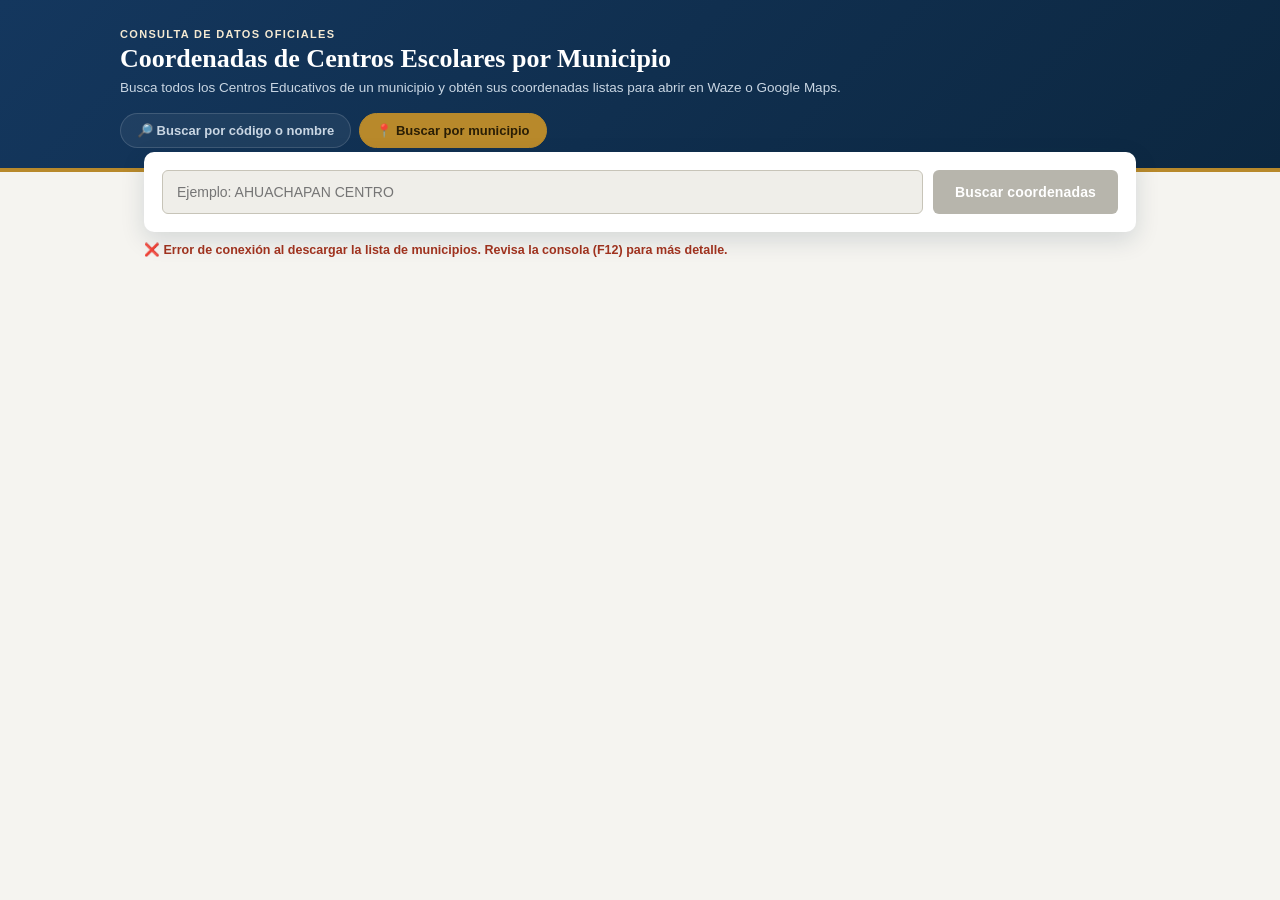
==== coordenadas.html @ fff751a1 "Update: pagina principal y buscar segun municipio" ====
<!DOCTYPE html>
<html lang="es">
<head>
<meta charset="UTF-8">
<meta name="viewport" content="width=device-width, initial-scale=1.0">
<title>Coordenadas por Municipio — MINED</title>
<style>
  :root{
    --azul-inst: #14375E;
    --azul-inst-dark: #0C2740;
    --oro: #B8892B;
    --oro-suave: #F4E9D2;
    --fondo: #F5F4F0;
    --panel: #FFFFFF;
    --linea: #E2DFD6;
    --texto: #23282D;
    --texto-suave: #63625C;
    --verde: #1E7145;
    --rojo: #A3331E;
  }

  *{ box-sizing: border-box; }

  body{
    font-family: -apple-system, "Segoe UI", Roboto, Arial, sans-serif;
    background: var(--fondo);
    color: var(--texto);
    margin: 0;
    padding: 0 0 60px 0;
  }

  header.top{
    background: linear-gradient(135deg, var(--azul-inst) 0%, var(--azul-inst-dark) 100%);
    color: #fff;
    padding: 28px 24px 20px;
    border-bottom: 4px solid var(--oro);
  }

  header.top .marca{
    max-width: 1040px;
    margin: 0 auto;
    display: flex;
    align-items: baseline;
    gap: 10px;
  }

  header.top .marca .eyebrow{
    font-size: 11px;
    letter-spacing: 0.12em;
    text-transform: uppercase;
    color: var(--oro-suave);
    font-weight: 600;
  }

  header.top h1{
    font-family: Georgia, 'Times New Roman', serif;
    font-size: 26px;
    margin: 4px 0 0 0;
    font-weight: 700;
    max-width: 1040px;
    margin-left: auto;
    margin-right: auto;
  }

  header.top p.sub{
    max-width: 1040px;
    margin: 6px auto 0;
    color: #C9D6E3;
    font-size: 13.5px;
  }

  .subnav{
    max-width: 1040px;
    margin: 18px auto 0;
    display: flex;
    gap: 8px;
    flex-wrap: wrap;
  }
  .subnav a{
    text-decoration: none;
    font-size: 13px;
    font-weight: 600;
    padding: 9px 16px;
    border-radius: 999px;
    color: #C9D6E3;
    background: rgba(255,255,255,0.06);
    border: 1px solid rgba(255,255,255,0.14);
    transition: background 0.15s ease, color 0.15s ease;
  }
  .subnav a:hover{ background: rgba(255,255,255,0.14); color: #fff; }
  .subnav a.activa{
    background: var(--oro);
    color: #2A1E05;
    border-color: var(--oro);
  }

  main{
    max-width: 1040px;
    margin: -20px auto 0;
    padding: 0 24px;
  }

  .buscador{
    background: var(--panel);
    border-radius: 10px;
    box-shadow: 0 8px 24px rgba(12,39,64,0.14);
    padding: 18px;
    display: flex;
    gap: 10px;
    position: relative;
  }

  .campo-busqueda{
    position: relative;
    flex-grow: 1;
  }

  .buscador input{
    width: 100%;
    padding: 13px 14px;
    font-size: 14px;
    border: 1px solid #C7C4B8;
    border-radius: 6px;
    color: var(--texto);
    background: #FBFAF7;
  }
  .buscador input:focus{
    outline: none;
    border-color: var(--azul-inst);
    box-shadow: 0 0 0 3px rgba(20,55,94,0.12);
  }
  .buscador input:disabled{ background: #EFEEE9; color: #A3A099; }

  .sugerencias{
    display: none;
    position: absolute;
    top: calc(100% + 6px);
    left: 0;
    right: 0;
    background: var(--panel);
    border: 1px solid var(--linea);
    border-radius: 8px;
    box-shadow: 0 10px 28px rgba(12,39,64,0.18);
    max-height: 320px;
    overflow-y: auto;
    z-index: 20;
  }
  .sugerencias.show{ display: block; }

  .sugerencia-item{
    padding: 10px 14px;
    font-size: 13px;
    cursor: pointer;
    border-bottom: 1px solid var(--linea);
    line-height: 1.35;
  }
  .sugerencia-item:last-child{ border-bottom: none; }
  .sugerencia-item:hover, .sugerencia-item.activa{
    background: var(--oro-suave);
  }
  .sugerencias .sug-info{
    padding: 8px 14px;
    font-size: 11.5px;
    color: var(--texto-suave);
    font-style: italic;
    border-bottom: 1px solid var(--linea);
  }

  .btn-buscar{
    padding: 13px 22px;
    font-size: 14px;
    cursor: pointer;
    background: var(--azul-inst);
    color: #fff;
    border: none;
    border-radius: 6px;
    font-weight: 600;
    letter-spacing: 0.01em;
    transition: background 0.15s ease;
  }
  .btn-buscar:hover{ background: var(--azul-inst-dark); }
  .btn-buscar:disabled{ background: #B7B5AC; cursor: not-allowed; }

  #estadoDiccionario {
    max-width: 1040px;
    margin: 10px auto 0;
    font-size: 12.5px;
    color: var(--texto-suave);
    font-weight: 600;
  }
  .estado-ok { color: var(--verde); }
  .error { color: var(--rojo); }

  #estadoText{
    max-width: 1040px;
    margin: 14px auto 0;
    font-size: 13.5px;
    color: var(--texto-suave);
  }
  #estadoText.error{ color: var(--rojo); font-weight: 600; }

  #resumenResultados{
    max-width: 1040px;
    margin: 16px auto 0;
    font-size: 13px;
    color: var(--texto-suave);
    font-weight: 600;
  }

  .resultados-grid{
    display: grid;
    grid-template-columns: 1fr 1fr;
    gap: 14px;
    margin-top: 14px;
  }

  .tarjeta-ce{
    background: var(--panel);
    border-radius: 10px;
    box-shadow: 0 1.6px 3.6px rgba(0,0,0,0.09), 0 0.3px 0.9px rgba(0,0,0,0.08);
    padding: 18px;
    display: flex;
    flex-direction: column;
    gap: 8px;
  }

  .tarjeta-ce h3{
    font-family: Georgia, 'Times New Roman', serif;
    font-size: 15px;
    margin: 0;
    color: var(--azul-inst);
    line-height: 1.35;
  }

  .tarjeta-ce .meta{
    font-size: 12px;
    color: var(--texto-suave);
  }
  .tarjeta-ce .meta strong{ color: var(--texto); font-weight: 600; }

  .tarjeta-ce .coords{
    font-family: ui-monospace, "SF Mono", Consolas, monospace;
    font-size: 12.5px;
    background: #FBFAF7;
    border: 1px dashed #C7C4B8;
    border-radius: 6px;
    padding: 8px 10px;
    color: var(--texto);
  }
  .tarjeta-ce .coords.no-disp{
    color: #A3A099;
    font-style: italic;
    border-style: solid;
  }

  .tarjeta-ce .acciones-btn{
    display: flex;
    gap: 6px;
    flex-wrap: wrap;
    margin-top: 4px;
  }

  .btn-copiar, .btn-link{
    border: 1px solid #C7C4B8;
    padding: 6px 10px;
    border-radius: 5px;
    cursor: pointer;
    font-size: 11.5px;
    white-space: nowrap;
    font-family: inherit;
    text-decoration: none;
  }
  .btn-copiar{ background: #FAF9F6; color: var(--texto); }
  .btn-copiar:hover{ background: var(--linea); }
  .btn-link{ background: var(--oro-suave); color: #7A5A18; border-color: #DFC98A; font-weight: 600; }
  .btn-link:hover{ background: #EEDDAE; }

  .skeleton{
    height: 110px;
    border-radius: 10px;
    background: linear-gradient(90deg, #EDEBE4 25%, #F5F4F0 37%, #EDEBE4 63%);
    background-size: 400% 100%;
    animation: shimmer 1.4s ease infinite;
  }
  @keyframes shimmer{
    0%{ background-position: 100% 50%; }
    100%{ background-position: 0 50%; }
  }

  #toast{
    visibility: hidden;
    min-width: 260px;
    background: var(--azul-inst-dark);
    color: #fff;
    text-align: center;
    border-radius: 6px;
    padding: 13px 16px;
    position: fixed;
    z-index: 10;
    left: 50%;
    bottom: 30px;
    transform: translateX(-50%);
    font-size: 13.5px;
  }
  #toast.show{ visibility: visible; animation: fadein 0.3s, fadeout 0.3s 1.7s; }
  @keyframes fadein{ from{bottom:0; opacity:0;} to{bottom:30px; opacity:1;} }
  @keyframes fadeout{ from{bottom:30px; opacity:1;} to{bottom:0; opacity:0;} }

  @media (max-width: 760px){
    .resultados-grid{ grid-template-columns: 1fr; }
    .buscador{ flex-direction: column; }
  }
</style>
</head>
<body>

<header class="top">
  <div class="marca">
    <span class="eyebrow">Consulta de datos oficiales</span>
  </div>
  <h1>Coordenadas de Centros Escolares por Municipio</h1>
  <p class="sub">Busca todos los Centros Educativos de un municipio y obtén sus coordenadas listas para abrir en Waze o Google Maps.</p>

  <nav class="subnav">
    <a href="index.html">🔎 Buscar por código o nombre</a>
    <a href="coordenadas.html" class="activa">📍 Buscar por municipio</a>
  </nav>
</header>

<main>
  <div class="buscador">
    <div class="campo-busqueda">
      <input type="text" id="municipioInput" placeholder="Ejemplo: AHUACHAPAN CENTRO" disabled autocomplete="off">
      <div id="sugerencias" class="sugerencias"></div>
    </div>
    <button id="btnBuscar" class="btn-buscar" onclick="buscarPorMunicipio()" disabled>Buscar coordenadas</button>
  </div>

  <div id="estadoDiccionario">⏳ Descargando lista de municipios desde el MINED...</div>
  <p id="estadoText"></p>
  <p id="resumenResultados"></p>

  <div id="resultadosGrid" class="resultados-grid"></div>
</main>

<div id="toast"></div>

<script>
  let diccionarioMunicipios = [];

  const HEADERS_API = {
    "Accept": "application/json, text/plain, */*",
    "X-PowerBI-ResourceKey": "d959e760-42b8-4e9a-8a41-de0d6ca8f8ce",
    "Content-Type": "application/json;charset=UTF-8"
  };
  const URL_API = "https://wabi-paas-1-scus-api.analysis.windows.net/public/reports/querydata?synchronous=true";
  const DATASET_ID = "1286915e-8f7f-487f-bae3-73a9e488c456";
  const REPORT_ID = "243201a2-4a9e-4f70-9997-ed23d079ba3f";
  const MODEL_ID = 3759890;
  const MAX_RESULTADOS = 3000;

  // ==========================================
  // PASO 0: DESCARGAR LISTA DE MUNICIPIOS
  // ==========================================
  window.onload = async function () {
    const bodyMunicipios = `{"version":"1.0.0","queries":[{"Query":{"Commands":[{"SemanticQueryDataShapeCommand":{"Query":{"Version":2,"From":[{"Name":"c","Entity":"CE_2024","Type":0}],"Select":[{"Column":{"Expression":{"SourceRef":{"Source":"c"}},"Property":"Municipio"},"Name":"CE_2024.Municipio"}],"OrderBy":[{"Direction":1,"Expression":{"Column":{"Expression":{"SourceRef":{"Source":"c"}},"Property":"Municipio"}}}]},"Binding":{"Primary":{"Groupings":[{"Projections":[0]}]},"DataReduction":{"DataVolume":3,"Primary":{"Top":{"Count":30000}}},"Version":1},"ExecutionMetricsKind":1}}]},"ApplicationContext":{"DatasetId":"${DATASET_ID}","Sources":[{"ReportId":"${REPORT_ID}","VisualId":"17095abaaae058a6f737"}]}}],"cancelQueries":[],"modelId":${MODEL_ID}}`;

    try {
      const respuesta = await hacerPeticion(bodyMunicipios);

      // 🔍 DIAGNÓSTICO: deja la respuesta cruda visible en la consola (F12)
      // para poder ver exactamente qué estructura está devolviendo Power BI.
      console.log("Respuesta cruda de Power BI (municipios):", respuesta);

      if (respuesta && respuesta.error) {
        console.error("Power BI rechazó la consulta:", respuesta.error);
        document.getElementById("estadoDiccionario").innerHTML = `<span class="error">❌ Power BI rechazó la consulta. Revisa la consola (F12) para ver el detalle del error.</span>`;
        return;
      }

      let nombres = [];

      // Intento 1: decodificación estructurada (con soporte de diccionario de valores)
      const filas = decodificarFilas(respuesta, 1);
      nombres = filas
        .map(f => (f && f[0] !== undefined && f[0] !== null) ? String(f[0]) : null)
        .filter(Boolean)
        .filter(v => !/^\d+$/.test(v)); // descarta si vino un índice numérico sin resolver

      // Intento 2 (respaldo): si el decodificador estructurado no encontró nada,
      // busca directamente en el texto crudo cualquier bloque de mayúsculas que
      // luzca como nombre de municipio (mismo truco que ya usa index.html).
      if (nombres.length === 0) {
        console.warn("Decodificación estructurada vacía, probando extracción por texto crudo…");
        const textoCrudo = JSON.stringify(respuesta);
        const regexMunicipios = /"([A-ZÁÉÍÓÚÑ][A-ZÁÉÍÓÚÑ0-9 .\-]{2,45})"/g;
        const vistos = new Set();
        let m;
        while ((m = regexMunicipios.exec(textoCrudo)) !== null) {
          vistos.add(m[1].trim());
        }
        nombres = [...vistos];
      }

      diccionarioMunicipios = [...new Set(nombres)].sort((a, b) => a.localeCompare(b, 'es'));

      if (diccionarioMunicipios.length > 0) {
        document.getElementById("estadoDiccionario").innerHTML = `<span class="estado-ok">✅ ${diccionarioMunicipios.length} municipios disponibles. Escribe uno para empezar.</span>`;
        document.getElementById("municipioInput").disabled = false;
        document.getElementById("btnBuscar").disabled = false;
        document.getElementById("municipioInput").focus();
      } else {
        document.getElementById("estadoDiccionario").innerHTML = `<span class="error">❌ No se pudo leer la lista de municipios. Abre la consola (F12 → Console) y copia lo que aparece ahí; también revisa la pestaña Network para ver la respuesta de la petición a "querydata".</span>`;
      }
    } catch (error) {
      console.error("Error al descargar municipios:", error);
      document.getElementById("estadoDiccionario").innerHTML = `<span class="error">❌ Error de conexión al descargar la lista de municipios. Revisa la consola (F12) para más detalle.</span>`;
    }
  };

  // ==========================================
  // BÚSQUEDA PRINCIPAL
  // ==========================================
  async function buscarPorMunicipio() {
    const textoInput = document.getElementById("municipioInput").value.trim();
    const estadoText = document.getElementById("estadoText");
    const resumen = document.getElementById("resumenResultados");
    const grid = document.getElementById("resultadosGrid");
    const btnBuscar = document.getElementById("btnBuscar");

    if (!textoInput) {
      estadoText.innerText = "Escribe el nombre de un municipio antes de buscar.";
      estadoText.className = "error";
      return;
    }

    // Encontrar la coincidencia exacta (o la más cercana) en el diccionario
    const query = normalizarTexto(textoInput);
    let municipio = diccionarioMunicipios.find(m => normalizarTexto(m) === query);
    if (!municipio) {
      municipio = diccionarioMunicipios.find(m => normalizarTexto(m).includes(query));
    }

    if (!municipio) {
      estadoText.innerText = `❌ No se encontró ningún municipio parecido a "${textoInput}".`;
      estadoText.className = "error";
      resumen.innerText = "";
      grid.innerHTML = "";
      return;
    }

    estadoText.innerHTML = `Buscando Centros Educativos en <strong>${municipio}</strong>…`;
    estadoText.className = "";
    resumen.innerText = "";
    grid.innerHTML = `<div class="skeleton"></div><div class="skeleton"></div><div class="skeleton"></div><div class="skeleton"></div>`;
    btnBuscar.disabled = true;

    try {
      const body = generarBodyMunicipio(municipio);
      const respuesta = await hacerPeticion(body);
      // Columnas: 0 Nombre, 1 Distrito, 2 Dirección, 3 GoogleMapsLink, 4 WazeLink
      const filas = decodificarFilas(respuesta, 5);

      grid.innerHTML = "";

      if (filas.length === 0) {
        estadoText.innerText = `No se encontraron Centros Educativos para "${municipio}".`;
        estadoText.className = "error";
      } else {
        estadoText.innerText = "";
        resumen.innerText = `${filas.length} Centro(s) Educativo(s) encontrados en ${municipio}`;
        filas.slice(0, MAX_RESULTADOS).forEach(fila => renderTarjeta(fila, grid));
      }
    } catch (error) {
      console.error(error);
      estadoText.innerText = "Hubo un error de conexión con Power BI. Intenta de nuevo.";
      estadoText.className = "error";
      grid.innerHTML = "";
    } finally {
      btnBuscar.disabled = false;
    }
  }

  function generarBodyMunicipio(municipio) {
    return `{"version":"1.0.0","queries":[{"Query":{"Commands":[{"SemanticQueryDataShapeCommand":{"Query":{"Version":2,"From":[{"Name":"c","Entity":"CE_2024","Type":0}],"Select":[{"Column":{"Expression":{"SourceRef":{"Source":"c"}},"Property":"Nombre del Centro Educativo"},"Name":"CE_2024.Nombre"},{"Column":{"Expression":{"SourceRef":{"Source":"c"}},"Property":"Distrito"},"Name":"CE_2024.Distrito"},{"Column":{"Expression":{"SourceRef":{"Source":"c"}},"Property":"Dirección"},"Name":"CE_2024.Direccion"},{"Column":{"Expression":{"SourceRef":{"Source":"c"}},"Property":"GoogleMapsLink"},"Name":"CE_2024.GMaps"},{"Column":{"Expression":{"SourceRef":{"Source":"c"}},"Property":"WazeLink"},"Name":"CE_2024.Waze"}],"Where":[{"Condition":{"In":{"Expressions":[{"Column":{"Expression":{"SourceRef":{"Source":"c"}},"Property":"Municipio"}}],"Values":[[{"Literal":{"Value":"'${municipio.replace(/'/g, "''")}'"}}]]}}}],"OrderBy":[{"Direction":1,"Expression":{"Column":{"Expression":{"SourceRef":{"Source":"c"}},"Property":"Nombre del Centro Educativo"}}}]},"Binding":{"Primary":{"Groupings":[{"Projections":[0,1,2,3,4]}]},"DataReduction":{"DataVolume":3,"Primary":{"Top":{"Count":${MAX_RESULTADOS}}}},"Version":1},"ExecutionMetricsKind":1}}]},"ApplicationContext":{"DatasetId":"${DATASET_ID}","Sources":[{"ReportId":"${REPORT_ID}","VisualId":"0118ca5223a73939f738"}]}}],"cancelQueries":[],"modelId":${MODEL_ID}}`;
  }

  // ==========================================
  // DECODIFICACIÓN DE RESPUESTAS DE POWER BI
  // ==========================================
  // Power BI comprime filas repetidas: cuando una fila trae el mismo valor
  // que la anterior en una columna, la omite y usa un bitmask "R" para
  // indicar cuáles columnas se repiten. Esta función reconstruye cada fila
  // completa a partir de esas filas comprimidas. Es un decodificador de
  // mejor esfuerzo: si el formato cambia, deja el campo como null en vez
  // de fallar toda la búsqueda.
  function decodificarFilas(data, numCols) {
    try {
      const resultData = data.results[0].result.data;
      const dm0 = resultData.dsr.DS[0].PH[0].DM0;
      const valueDicts = resultData.dsr.DS[0].ValueDicts || {};

      // Power BI a veces expone, en el descriptor de la consulta, qué columna
      // usa qué diccionario (p.ej. "DictionaryIndex": 0 -> ValueDicts.D0).
      // Si esa info no está presente, probamos igual con D0, D1, D2... en orden.
      const descriptorSelect = (resultData.descriptor && resultData.descriptor.Select) || [];

      const filas = [];
      let anterior = null;

      for (const fila of dm0) {
        let actual;
        if (fila.C) {
          if (fila.R !== undefined && anterior) {
            actual = new Array(numCols);
            let ci = 0;
            for (let i = 0; i < numCols; i++) {
              if (fila.R & (1 << i)) {
                actual[i] = anterior[i];
              } else {
                actual[i] = fila.C[ci++];
              }
            }
          } else {
            actual = fila.C.slice(0, numCols);
            while (actual.length < numCols) {
              actual.push(anterior ? anterior[actual.length] : null);
            }
          }
        } else {
          actual = anterior ? anterior.slice() : new Array(numCols).fill(null);
        }

        // Resolver valores que en realidad son índices a un diccionario (ValueDicts)
        for (let i = 0; i < numCols; i++) {
          if (typeof actual[i] !== "number") continue;
          const desc = descriptorSelect[i];
          let dict = null;
          if (desc && desc.DictionaryIndex !== undefined) {
            dict = valueDicts["D" + desc.DictionaryIndex];
          }
          if (!dict) dict = valueDicts["D" + i]; // respaldo por orden
          if (dict && dict[actual[i]] !== undefined) {
            actual[i] = dict[actual[i]];
          }
        }

        filas.push(actual);
        anterior = actual;
      }
      return filas;
    } catch (e) {
      console.error("No se pudo decodificar la respuesta de Power BI:", e);
      return [];
    }
  }

  // --- COORDENADAS ---
  function extraerCoordenadas(url) {
    if (!url || typeof url !== "string") return null;
    const regexWaze = /ll=(-?\d+\.\d+),(-?\d+\.\d+)/;
    const regexMaps = /@(-?\d+\.\d+),(-?\d+\.\d+)/;
    const regexMapsQ = /[?&]q=(-?\d+\.\d+),(-?\d+\.\d+)/;

    const match = url.match(regexWaze) || url.match(regexMaps) || url.match(regexMapsQ);
    if (match) return { lat: match[1], lng: match[2], texto: `${match[1]}, ${match[2]}` };
    return null;
  }

  // --- RENDER DE TARJETAS ---
  function renderTarjeta(fila, contenedor) {
    const [nombre, distrito, direccion, googleLink, wazeLink] = fila;

    const linkParaCoords = wazeLink || googleLink;
    const coords = extraerCoordenadas(linkParaCoords);

    const nombreSeguro = escaparHTML(nombre || "Nombre no disponible");
    const distritoSeguro = escaparHTML(distrito || "—");
    const direccionSegura = escaparHTML(direccion || "Sin dirección registrada");

    const coordsHTML = coords
      ? `<div class="coords">${coords.texto}</div>`
      : `<div class="coords no-disp">Coordenadas no disponibles</div>`;

    let botonesMapa = "";
    if (googleLink && String(googleLink).includes("http")) {
      botonesMapa += `<a href="${escaparAtributo(googleLink)}" target="_blank" rel="noopener" class="btn-link">🗺️ Google Maps</a>`;
    }
    if (wazeLink && String(wazeLink).includes("http")) {
      botonesMapa += `<a href="${escaparAtributo(wazeLink)}" target="_blank" rel="noopener" class="btn-link">🚗 Waze</a>`;
    }
    if (coords) {
      const valorCopiar = coords.texto.replace(/\\/g, "\\\\").replace(/'/g, "\\'");
      botonesMapa += `<button class="btn-copiar" onclick="copiarAlPortapapeles('${valorCopiar}')">Copiar coordenadas</button>`;
    }

    const tarjeta = document.createElement("div");
    tarjeta.className = "tarjeta-ce";
    tarjeta.innerHTML = `
      <h3>${nombreSeguro}</h3>
      <div class="meta"><strong>Distrito:</strong> ${distritoSeguro}</div>
      <div class="meta"><strong>Dirección:</strong> ${direccionSegura}</div>
      ${coordsHTML}
      <div class="acciones-btn">${botonesMapa}</div>
    `;
    contenedor.appendChild(tarjeta);
  }

  function escaparHTML(str) {
    const div = document.createElement("div");
    div.innerText = str;
    return div.innerHTML;
  }
  function escaparAtributo(str) {
    return String(str).replace(/"/g, "&quot;");
  }

  // --- MOTOR DE PETICIONES ---
  async function hacerPeticion(bodyString) {
    const response = await fetch(URL_API, {
      headers: HEADERS_API,
      body: bodyString,
      method: "POST",
      mode: "cors",
      credentials: "omit"
    });
    if (!response.ok) throw new Error(`HTTP ${response.status}`);
    return await response.json();
  }

  // --- COPIAR AL PORTAPAPELES ---
  function copiarAlPortapapeles(texto) {
    if (navigator.clipboard && window.isSecureContext) {
      navigator.clipboard.writeText(texto)
        .then(() => mostrarToast(`Copiado: ${texto}`))
        .catch(() => fallbackCopiar(texto));
    } else {
      fallbackCopiar(texto);
    }
  }

  function fallbackCopiar(texto, mensajePersonalizado) {
    const textArea = document.createElement("textarea");
    textArea.value = texto;
    textArea.style.top = "0";
    textArea.style.left = "0";
    textArea.style.position = "fixed";
    textArea.style.opacity = "0";

    document.body.appendChild(textArea);
    textArea.focus();
    textArea.select();

    try {
      const exitoso = document.execCommand('copy');
      mostrarToast(exitoso ? (mensajePersonalizado || `Copiado: ${texto}`) : "❌ Error al copiar");
    } catch (err) {
      mostrarToast("❌ El navegador bloqueó la copia");
    }

    document.body.removeChild(textArea);
  }

  function mostrarToast(mensaje) {
    const toast = document.getElementById("toast");
    toast.innerText = mensaje;
    toast.className = "show";
    setTimeout(function () { toast.className = toast.className.replace("show", ""); }, 2500);
  }

  // ==========================================
  // AUTOCOMPLETADO DE MUNICIPIOS
  // ==========================================
  const MAX_SUGERENCIAS = 30;
  let sugerenciasActuales = [];
  let indiceActivo = -1;

  const inputMunicipio = document.getElementById("municipioInput");
  const cajaSugerencias = document.getElementById("sugerencias");

  function normalizarTexto(texto) {
    if (!texto) return "";
    return texto.normalize("NFD").replace(/[\u0300-\u036f]/g, "").toLowerCase();
  }

  function actualizarSugerencias() {
    const texto = inputMunicipio.value.trim();
    indiceActivo = -1;
    const query = normalizarTexto(texto);

    if (!query || !diccionarioMunicipios.length) {
      cajaSugerencias.classList.remove("show");
      cajaSugerencias.innerHTML = "";
      sugerenciasActuales = [];
      return;
    }

    const coincidencias = diccionarioMunicipios.filter(m => normalizarTexto(m).includes(query));
    sugerenciasActuales = coincidencias.slice(0, MAX_SUGERENCIAS);

    if (sugerenciasActuales.length === 0) {
      cajaSugerencias.innerHTML = `<div class="sug-info">Sin coincidencias para "${texto}"</div>`;
      cajaSugerencias.classList.add("show");
      return;
    }

    let html = "";
    if (coincidencias.length > MAX_SUGERENCIAS) {
      html += `<div class="sug-info">Mostrando ${MAX_SUGERENCIAS} de ${coincidencias.length} — sigue escribiendo para acotar</div>`;
    }
    sugerenciasActuales.forEach((m, i) => {
      html += `<div class="sugerencia-item" data-index="${i}" onclick="seleccionarSugerencia(${i})">${escaparHTML(m)}</div>`;
    });

    cajaSugerencias.innerHTML = html;
    cajaSugerencias.classList.add("show");
  }

  function seleccionarSugerencia(i) {
    const municipio = sugerenciasActuales[i];
    if (!municipio) return;
    inputMunicipio.value = municipio;
    cajaSugerencias.classList.remove("show");
    cajaSugerencias.innerHTML = "";
    sugerenciasActuales = [];
    buscarPorMunicipio();
  }

  function resaltarActiva() {
    const items = cajaSugerencias.querySelectorAll(".sugerencia-item");
    items.forEach((el, i) => el.classList.toggle("activa", i === indiceActivo));
    if (indiceActivo >= 0 && items[indiceActivo]) {
      items[indiceActivo].scrollIntoView({ block: "nearest" });
    }
  }

  inputMunicipio.addEventListener("input", actualizarSugerencias);

  inputMunicipio.addEventListener("keydown", function (e) {
    const listaVisible = cajaSugerencias.classList.contains("show") && sugerenciasActuales.length > 0;

    if (listaVisible && e.key === "ArrowDown") {
      e.preventDefault();
      indiceActivo = Math.min(indiceActivo + 1, sugerenciasActuales.length - 1);
      resaltarActiva();
      return;
    }
    if (listaVisible && e.key === "ArrowUp") {
      e.preventDefault();
      indiceActivo = Math.max(indiceActivo - 1, 0);
      resaltarActiva();
      return;
    }
    if (e.key === "Enter") {
      e.preventDefault();
      if (listaVisible && indiceActivo >= 0) {
        seleccionarSugerencia(indiceActivo);
      } else {
        cajaSugerencias.classList.remove("show");
        buscarPorMunicipio();
      }
      return;
    }
    if (e.key === "Escape") {
      cajaSugerencias.classList.remove("show");
    }
  });

  document.addEventListener("click", function (e) {
    if (!cajaSugerencias.contains(e.target) && e.target !== inputMunicipio) {
      cajaSugerencias.classList.remove("show");
    }
  });
</script>
</body>
</html>
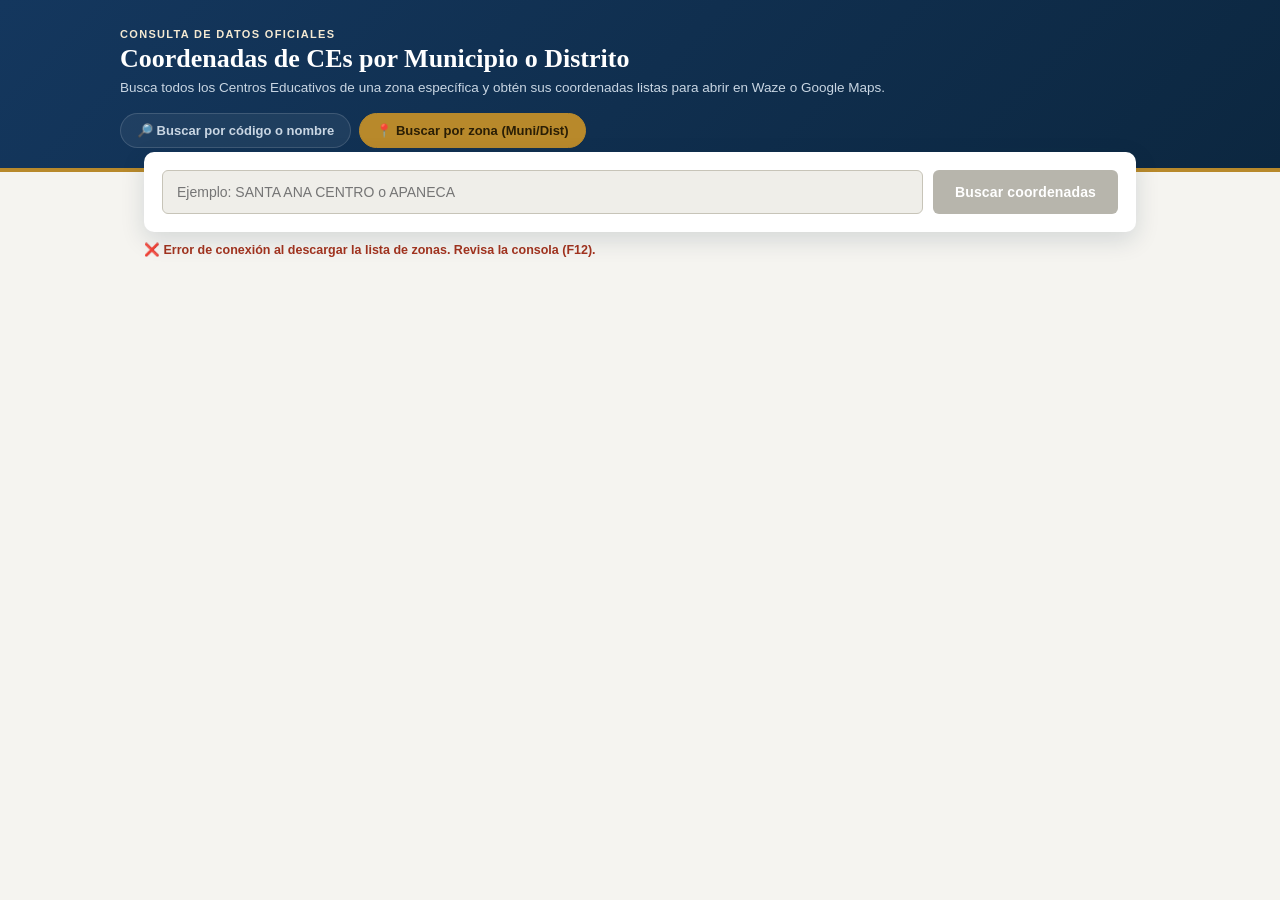
==== commit 0952b321: "Agregar: Buscar por distrito y boton para copiar INFRA" ====
--- a/coordenadas.html
+++ b/coordenadas.html
@@ -3,7 +3,7 @@
 <head>
 <meta charset="UTF-8">
 <meta name="viewport" content="width=device-width, initial-scale=1.0">
-<title>Coordenadas por Municipio — MINED</title>
+<title>Coordenadas por Municipio/Distrito — MINED</title>
 <style>
   :root{
     --azul-inst: #14375E;
@@ -153,6 +153,9 @@
     cursor: pointer;
     border-bottom: 1px solid var(--linea);
     line-height: 1.35;
+    display: flex;
+    justify-content: space-between;
+    align-items: center;
   }
   .sugerencia-item:last-child{ border-bottom: none; }
   .sugerencia-item:hover, .sugerencia-item.activa{
@@ -165,6 +168,17 @@
     font-style: italic;
     border-bottom: 1px solid var(--linea);
   }
+  
+  .badge-tipo {
+    font-size: 10px;
+    padding: 3px 6px;
+    border-radius: 4px;
+    font-weight: 700;
+    text-transform: uppercase;
+    letter-spacing: 0.05em;
+  }
+  .badge-municipio { background: var(--azul-inst); color: #fff; }
+  .badge-distrito { background: var(--oro-suave); color: #7A5A18; border: 1px solid #DFC98A; }
 
   .btn-buscar{
     padding: 13px 22px;
@@ -318,25 +332,25 @@
   <div class="marca">
     <span class="eyebrow">Consulta de datos oficiales</span>
   </div>
-  <h1>Coordenadas de Centros Escolares por Municipio</h1>
-  <p class="sub">Busca todos los Centros Educativos de un municipio y obtén sus coordenadas listas para abrir en Waze o Google Maps.</p>
+  <h1>Coordenadas de CEs por Municipio o Distrito</h1>
+  <p class="sub">Busca todos los Centros Educativos de una zona específica y obtén sus coordenadas listas para abrir en Waze o Google Maps.</p>
 
   <nav class="subnav">
     <a href="index.html">🔎 Buscar por código o nombre</a>
-    <a href="coordenadas.html" class="activa">📍 Buscar por municipio</a>
+    <a href="coordenadas.html" class="activa">📍 Buscar por zona (Muni/Dist)</a>
   </nav>
 </header>
 
 <main>
   <div class="buscador">
     <div class="campo-busqueda">
-      <input type="text" id="municipioInput" placeholder="Ejemplo: AHUACHAPAN CENTRO" disabled autocomplete="off">
+      <input type="text" id="lugarInput" placeholder="Ejemplo: SANTA ANA CENTRO o APANECA" disabled autocomplete="off">
       <div id="sugerencias" class="sugerencias"></div>
     </div>
-    <button id="btnBuscar" class="btn-buscar" onclick="buscarPorMunicipio()" disabled>Buscar coordenadas</button>
+    <button id="btnBuscar" class="btn-buscar" onclick="buscarPorLugar()" disabled>Buscar coordenadas</button>
   </div>
 
-  <div id="estadoDiccionario">⏳ Descargando lista de municipios desde el MINED...</div>
+  <div id="estadoDiccionario">⏳ Descargando listado de lugares desde el MINED...</div>
   <p id="estadoText"></p>
   <p id="resumenResultados"></p>
 
@@ -346,7 +360,7 @@
 <div id="toast"></div>
 
 <script>
-  let diccionarioMunicipios = [];
+  let diccionarioLugares = []; // Guardará objetos: { nombre: "APANECA", tipo: "Distrito" }
 
   const HEADERS_API = {
     "Accept": "application/json, text/plain, */*",
@@ -360,115 +374,114 @@
   const MAX_RESULTADOS = 3000;
 
   // ==========================================
-  // PASO 0: DESCARGAR LISTA DE MUNICIPIOS
+  // PASO 0: DESCARGAR MUNICIPIOS Y DISTRITOS
   // ==========================================
   window.onload = async function () {
+    // Consulta 1: Todos los Municipios
     const bodyMunicipios = `{"version":"1.0.0","queries":[{"Query":{"Commands":[{"SemanticQueryDataShapeCommand":{"Query":{"Version":2,"From":[{"Name":"c","Entity":"CE_2024","Type":0}],"Select":[{"Column":{"Expression":{"SourceRef":{"Source":"c"}},"Property":"Municipio"},"Name":"CE_2024.Municipio"}],"OrderBy":[{"Direction":1,"Expression":{"Column":{"Expression":{"SourceRef":{"Source":"c"}},"Property":"Municipio"}}}]},"Binding":{"Primary":{"Groupings":[{"Projections":[0]}]},"DataReduction":{"DataVolume":3,"Primary":{"Top":{"Count":30000}}},"Version":1},"ExecutionMetricsKind":1}}]},"ApplicationContext":{"DatasetId":"${DATASET_ID}","Sources":[{"ReportId":"${REPORT_ID}","VisualId":"17095abaaae058a6f737"}]}}],"cancelQueries":[],"modelId":${MODEL_ID}}`;
+    
+    // Consulta 2: Todos los Distritos (Usando el visualId correcto de tu index)
+    const bodyDistritos = `{"version":"1.0.0","queries":[{"Query":{"Commands":[{"SemanticQueryDataShapeCommand":{"Query":{"Version":2,"From":[{"Name":"c","Entity":"CE_2024","Type":0}],"Select":[{"Column":{"Expression":{"SourceRef":{"Source":"c"}},"Property":"Distrito"},"Name":"CE_2024.Distrito"}],"OrderBy":[{"Direction":1,"Expression":{"Column":{"Expression":{"SourceRef":{"Source":"c"}},"Property":"Distrito"}}}]},"Binding":{"Primary":{"Groupings":[{"Projections":[0]}]},"DataReduction":{"DataVolume":3,"Primary":{"Top":{"Count":30000}}},"Version":1},"ExecutionMetricsKind":1}}]},"ApplicationContext":{"DatasetId":"${DATASET_ID}","Sources":[{"ReportId":"${REPORT_ID}","VisualId":"b917b9f95449267164bb"}]}}],"cancelQueries":[],"modelId":${MODEL_ID}}`;
 
     try {
-      const respuesta = await hacerPeticion(bodyMunicipios);
-
-      // 🔍 DIAGNÓSTICO: deja la respuesta cruda visible en la consola (F12)
-      // para poder ver exactamente qué estructura está devolviendo Power BI.
-      console.log("Respuesta cruda de Power BI (municipios):", respuesta);
-
-      if (respuesta && respuesta.error) {
-        console.error("Power BI rechazó la consulta:", respuesta.error);
-        document.getElementById("estadoDiccionario").innerHTML = `<span class="error">❌ Power BI rechazó la consulta. Revisa la consola (F12) para ver el detalle del error.</span>`;
-        return;
+      // Lanzamos ambas peticiones al mismo tiempo para no hacer esperar al usuario
+      const [respMuni, respDist] = await Promise.all([
+        hacerPeticion(bodyMunicipios),
+        hacerPeticion(bodyDistritos)
+      ]);
+
+      // Función auxiliar para extraer los nombres de las respuestas de PowerBI
+      function extraerNombres(respuesta) {
+        let nombres = decodificarFilas(respuesta, 1)
+          .map(f => (f && f[0] !== undefined && f[0] !== null) ? String(f[0]) : null)
+          .filter(Boolean)
+          .filter(v => !/^\d+$/.test(v));
+
+        if (nombres.length === 0) {
+          const textoCrudo = JSON.stringify(respuesta);
+          const regex = /"([A-ZÁÉÍÓÚÑ][A-ZÁÉÍÓÚÑ0-9 .\-]{2,45})"/g;
+          const vistos = new Set();
+          let m;
+          while ((m = regex.exec(textoCrudo)) !== null) vistos.add(m[1].trim());
+          nombres = [...vistos];
+        }
+        return [...new Set(nombres)].sort((a, b) => a.localeCompare(b, 'es'));
       }
 
-      let nombres = [];
-
-      // Intento 1: decodificación estructurada (con soporte de diccionario de valores)
-      const filas = decodificarFilas(respuesta, 1);
-      nombres = filas
-        .map(f => (f && f[0] !== undefined && f[0] !== null) ? String(f[0]) : null)
-        .filter(Boolean)
-        .filter(v => !/^\d+$/.test(v)); // descarta si vino un índice numérico sin resolver
-
-      // Intento 2 (respaldo): si el decodificador estructurado no encontró nada,
-      // busca directamente en el texto crudo cualquier bloque de mayúsculas que
-      // luzca como nombre de municipio (mismo truco que ya usa index.html).
-      if (nombres.length === 0) {
-        console.warn("Decodificación estructurada vacía, probando extracción por texto crudo…");
-        const textoCrudo = JSON.stringify(respuesta);
-        const regexMunicipios = /"([A-ZÁÉÍÓÚÑ][A-ZÁÉÍÓÚÑ0-9 .\-]{2,45})"/g;
-        const vistos = new Set();
-        let m;
-        while ((m = regexMunicipios.exec(textoCrudo)) !== null) {
-          vistos.add(m[1].trim());
-        }
-        nombres = [...vistos];
-      }
-
-      diccionarioMunicipios = [...new Set(nombres)].sort((a, b) => a.localeCompare(b, 'es'));
-
-      if (diccionarioMunicipios.length > 0) {
-        document.getElementById("estadoDiccionario").innerHTML = `<span class="estado-ok">✅ ${diccionarioMunicipios.length} municipios disponibles. Escribe uno para empezar.</span>`;
-        document.getElementById("municipioInput").disabled = false;
+      const listaMunicipios = extraerNombres(respMuni).map(n => ({ nombre: n, tipo: "Municipio" }));
+      const listaDistritos = extraerNombres(respDist).map(n => ({ nombre: n, tipo: "Distrito" }));
+
+      // Unimos ambas listas en un solo mega-diccionario
+      diccionarioLugares = [...listaMunicipios, ...listaDistritos];
+
+      if (diccionarioLugares.length > 0) {
+        document.getElementById("estadoDiccionario").innerHTML = `<span class="estado-ok">✅ Cargados ${listaMunicipios.length} municipios y ${listaDistritos.length} distritos. Escribe una zona para empezar.</span>`;
+        document.getElementById("lugarInput").disabled = false;
         document.getElementById("btnBuscar").disabled = false;
-        document.getElementById("municipioInput").focus();
+        document.getElementById("lugarInput").focus();
       } else {
-        document.getElementById("estadoDiccionario").innerHTML = `<span class="error">❌ No se pudo leer la lista de municipios. Abre la consola (F12 → Console) y copia lo que aparece ahí; también revisa la pestaña Network para ver la respuesta de la petición a "querydata".</span>`;
+        document.getElementById("estadoDiccionario").innerHTML = `<span class="error">❌ No se pudo leer la lista de zonas. Revisa la conexión o la consola (F12).</span>`;
       }
     } catch (error) {
-      console.error("Error al descargar municipios:", error);
-      document.getElementById("estadoDiccionario").innerHTML = `<span class="error">❌ Error de conexión al descargar la lista de municipios. Revisa la consola (F12) para más detalle.</span>`;
+      console.error("Error al descargar zonas:", error);
+      document.getElementById("estadoDiccionario").innerHTML = `<span class="error">❌ Error de conexión al descargar la lista de zonas. Revisa la consola (F12).</span>`;
     }
   };
 
   // ==========================================
   // BÚSQUEDA PRINCIPAL
   // ==========================================
-  async function buscarPorMunicipio() {
-    const textoInput = document.getElementById("municipioInput").value.trim();
+  async function buscarPorLugar() {
+    const textoInput = document.getElementById("lugarInput").value.trim();
     const estadoText = document.getElementById("estadoText");
     const resumen = document.getElementById("resumenResultados");
     const grid = document.getElementById("resultadosGrid");
     const btnBuscar = document.getElementById("btnBuscar");
 
     if (!textoInput) {
-      estadoText.innerText = "Escribe el nombre de un municipio antes de buscar.";
+      estadoText.innerText = "Escribe el nombre de un municipio o distrito antes de buscar.";
       estadoText.className = "error";
       return;
     }
 
-    // Encontrar la coincidencia exacta (o la más cercana) en el diccionario
     const query = normalizarTexto(textoInput);
-    let municipio = diccionarioMunicipios.find(m => normalizarTexto(m) === query);
-    if (!municipio) {
-      municipio = diccionarioMunicipios.find(m => normalizarTexto(m).includes(query));
-    }
-
-    if (!municipio) {
-      estadoText.innerText = `❌ No se encontró ningún municipio parecido a "${textoInput}".`;
+    
+    let lugar = diccionarioLugares.find(l => normalizarTexto(l.nombre) === query);
+    if (!lugar) {
+      lugar = diccionarioLugares.find(l => normalizarTexto(l.nombre).includes(query));
+    }
+
+    if (!lugar) {
+      estadoText.innerText = `❌ No se encontró ningún lugar parecido a "${textoInput}".`;
       estadoText.className = "error";
       resumen.innerText = "";
       grid.innerHTML = "";
       return;
     }
 
-    estadoText.innerHTML = `Buscando Centros Educativos en <strong>${municipio}</strong>…`;
+    document.getElementById("lugarInput").value = lugar.nombre;
+
+    estadoText.innerHTML = `Buscando Centros Educativos en el <strong>${lugar.tipo} de ${lugar.nombre}</strong>…`;
     estadoText.className = "";
     resumen.innerText = "";
     grid.innerHTML = `<div class="skeleton"></div><div class="skeleton"></div><div class="skeleton"></div><div class="skeleton"></div>`;
     btnBuscar.disabled = true;
 
     try {
-      const body = generarBodyMunicipio(municipio);
+      const body = generarBodyLugar(lugar);
       const respuesta = await hacerPeticion(body);
-      // Columnas: 0 Nombre, 1 Distrito, 2 Dirección, 3 GoogleMapsLink, 4 WazeLink
-      const filas = decodificarFilas(respuesta, 5);
+      
+      // ¡AQUÍ ESTÁ EL CAMBIO! Ahora decodificamos 6 columnas (se agregó el Código al inicio)
+      const filas = decodificarFilas(respuesta, 6); 
 
       grid.innerHTML = "";
 
       if (filas.length === 0) {
-        estadoText.innerText = `No se encontraron Centros Educativos para "${municipio}".`;
+        estadoText.innerText = `No se encontraron Centros Educativos para el ${lugar.tipo} "${lugar.nombre}".`;
         estadoText.className = "error";
       } else {
         estadoText.innerText = "";
-        resumen.innerText = `${filas.length} Centro(s) Educativo(s) encontrados en ${municipio}`;
+        resumen.innerText = `${filas.length} Centro(s) Educativo(s) encontrados en ${lugar.nombre}`;
         filas.slice(0, MAX_RESULTADOS).forEach(fila => renderTarjeta(fila, grid));
       }
     } catch (error) {
@@ -481,28 +494,22 @@
     }
   }
 
-  function generarBodyMunicipio(municipio) {
-    return `{"version":"1.0.0","queries":[{"Query":{"Commands":[{"SemanticQueryDataShapeCommand":{"Query":{"Version":2,"From":[{"Name":"c","Entity":"CE_2024","Type":0}],"Select":[{"Column":{"Expression":{"SourceRef":{"Source":"c"}},"Property":"Nombre del Centro Educativo"},"Name":"CE_2024.Nombre"},{"Column":{"Expression":{"SourceRef":{"Source":"c"}},"Property":"Distrito"},"Name":"CE_2024.Distrito"},{"Column":{"Expression":{"SourceRef":{"Source":"c"}},"Property":"Dirección"},"Name":"CE_2024.Direccion"},{"Column":{"Expression":{"SourceRef":{"Source":"c"}},"Property":"GoogleMapsLink"},"Name":"CE_2024.GMaps"},{"Column":{"Expression":{"SourceRef":{"Source":"c"}},"Property":"WazeLink"},"Name":"CE_2024.Waze"}],"Where":[{"Condition":{"In":{"Expressions":[{"Column":{"Expression":{"SourceRef":{"Source":"c"}},"Property":"Municipio"}}],"Values":[[{"Literal":{"Value":"'${municipio.replace(/'/g, "''")}'"}}]]}}}],"OrderBy":[{"Direction":1,"Expression":{"Column":{"Expression":{"SourceRef":{"Source":"c"}},"Property":"Nombre del Centro Educativo"}}}]},"Binding":{"Primary":{"Groupings":[{"Projections":[0,1,2,3,4]}]},"DataReduction":{"DataVolume":3,"Primary":{"Top":{"Count":${MAX_RESULTADOS}}}},"Version":1},"ExecutionMetricsKind":1}}]},"ApplicationContext":{"DatasetId":"${DATASET_ID}","Sources":[{"ReportId":"${REPORT_ID}","VisualId":"0118ca5223a73939f738"}]}}],"cancelQueries":[],"modelId":${MODEL_ID}}`;
+  // Generador dinámico: decide si filtra por la columna 'Municipio' o por 'Distrito'
+function generarBodyLugar(lugar) {
+    const propiedadAFiltrar = lugar.tipo === "Municipio" ? "Municipio" : "Distrito";
+    
+    // Se agregó la columna "Código" al bloque Select y al bloque Projections
+    return `{"version":"1.0.0","queries":[{"Query":{"Commands":[{"SemanticQueryDataShapeCommand":{"Query":{"Version":2,"From":[{"Name":"c","Entity":"CE_2024","Type":0}],"Select":[{"Column":{"Expression":{"SourceRef":{"Source":"c"}},"Property":"Código"},"Name":"CE_2024.Codigo"},{"Column":{"Expression":{"SourceRef":{"Source":"c"}},"Property":"Nombre del Centro Educativo"},"Name":"CE_2024.Nombre"},{"Column":{"Expression":{"SourceRef":{"Source":"c"}},"Property":"Distrito"},"Name":"CE_2024.Distrito"},{"Column":{"Expression":{"SourceRef":{"Source":"c"}},"Property":"Dirección"},"Name":"CE_2024.Direccion"},{"Column":{"Expression":{"SourceRef":{"Source":"c"}},"Property":"GoogleMapsLink"},"Name":"CE_2024.GMaps"},{"Column":{"Expression":{"SourceRef":{"Source":"c"}},"Property":"WazeLink"},"Name":"CE_2024.Waze"}],"Where":[{"Condition":{"In":{"Expressions":[{"Column":{"Expression":{"SourceRef":{"Source":"c"}},"Property":"${propiedadAFiltrar}"}}],"Values":[[{"Literal":{"Value":"'${lugar.nombre.replace(/'/g, "''")}'"}}]]}}}],"OrderBy":[{"Direction":1,"Expression":{"Column":{"Expression":{"SourceRef":{"Source":"c"}},"Property":"Nombre del Centro Educativo"}}}]},"Binding":{"Primary":{"Groupings":[{"Projections":[0,1,2,3,4,5]}]},"DataReduction":{"DataVolume":3,"Primary":{"Top":{"Count":${MAX_RESULTADOS}}}},"Version":1},"ExecutionMetricsKind":1}}]},"ApplicationContext":{"DatasetId":"${DATASET_ID}","Sources":[{"ReportId":"${REPORT_ID}","VisualId":"0118ca5223a73939f738"}]}}],"cancelQueries":[],"modelId":${MODEL_ID}}`;
   }
 
   // ==========================================
   // DECODIFICACIÓN DE RESPUESTAS DE POWER BI
   // ==========================================
-  // Power BI comprime filas repetidas: cuando una fila trae el mismo valor
-  // que la anterior en una columna, la omite y usa un bitmask "R" para
-  // indicar cuáles columnas se repiten. Esta función reconstruye cada fila
-  // completa a partir de esas filas comprimidas. Es un decodificador de
-  // mejor esfuerzo: si el formato cambia, deja el campo como null en vez
-  // de fallar toda la búsqueda.
   function decodificarFilas(data, numCols) {
     try {
       const resultData = data.results[0].result.data;
       const dm0 = resultData.dsr.DS[0].PH[0].DM0;
       const valueDicts = resultData.dsr.DS[0].ValueDicts || {};
-
-      // Power BI a veces expone, en el descriptor de la consulta, qué columna
-      // usa qué diccionario (p.ej. "DictionaryIndex": 0 -> ValueDicts.D0).
-      // Si esa info no está presente, probamos igual con D0, D1, D2... en orden.
       const descriptorSelect = (resultData.descriptor && resultData.descriptor.Select) || [];
 
       const filas = [];
@@ -531,7 +538,6 @@
           actual = anterior ? anterior.slice() : new Array(numCols).fill(null);
         }
 
-        // Resolver valores que en realidad son índices a un diccionario (ValueDicts)
         for (let i = 0; i < numCols; i++) {
           if (typeof actual[i] !== "number") continue;
           const desc = descriptorSelect[i];
@@ -539,7 +545,7 @@
           if (desc && desc.DictionaryIndex !== undefined) {
             dict = valueDicts["D" + desc.DictionaryIndex];
           }
-          if (!dict) dict = valueDicts["D" + i]; // respaldo por orden
+          if (!dict) dict = valueDicts["D" + i];
           if (dict && dict[actual[i]] !== undefined) {
             actual[i] = dict[actual[i]];
           }
@@ -568,12 +574,14 @@
   }
 
   // --- RENDER DE TARJETAS ---
+  // --- RENDER DE TARJETAS ---
   function renderTarjeta(fila, contenedor) {
-    const [nombre, distrito, direccion, googleLink, wazeLink] = fila;
+    const [codigo, nombre, distrito, direccion, googleLink, wazeLink] = fila;
 
     const linkParaCoords = wazeLink || googleLink;
     const coords = extraerCoordenadas(linkParaCoords);
 
+    const codigoSeguro = escaparHTML(codigo || "Sin código");
     const nombreSeguro = escaparHTML(nombre || "Nombre no disponible");
     const distritoSeguro = escaparHTML(distrito || "—");
     const direccionSegura = escaparHTML(direccion || "Sin dirección registrada");
@@ -596,8 +604,19 @@
 
     const tarjeta = document.createElement("div");
     tarjeta.className = "tarjeta-ce";
+    
+    // --- CAMBIO APLICADO AQUÍ ---
+    // Usamos flexbox para que el código y el nombre no se mezclen.
+    // El span del código ahora tiene estilo de botón, cursor de mano y evento onclick para copiar.
     tarjeta.innerHTML = `
-      <h3>${nombreSeguro}</h3>
+      <h3 style="display: flex; align-items: flex-start; gap: 8px;">
+        <span 
+          onclick="copiarAlPortapapeles('${codigoSeguro}')" 
+          title="Haz clic para copiar el código"
+          style="background: #EAF0F6; color: var(--azul-inst); padding: 2px 6px; border-radius: 4px; font-family: ui-monospace, Consolas, monospace; font-size: 13.5px; cursor: pointer; user-select: all; border: 1px solid #C9D6E3; flex-shrink: 0;"
+        >${codigoSeguro}</span>
+        <span style="flex: 1; padding-top: 1px;">${nombreSeguro}</span>
+      </h3>
       <div class="meta"><strong>Distrito:</strong> ${distritoSeguro}</div>
       <div class="meta"><strong>Dirección:</strong> ${direccionSegura}</div>
       ${coordsHTML}
@@ -669,13 +688,13 @@
   }
 
   // ==========================================
-  // AUTOCOMPLETADO DE MUNICIPIOS
+  // AUTOCOMPLETADO INTELIGENTE (MUNICIPIOS Y DISTRITOS)
   // ==========================================
-  const MAX_SUGERENCIAS = 30;
+  const MAX_SUGERENCIAS = 40;
   let sugerenciasActuales = [];
   let indiceActivo = -1;
 
-  const inputMunicipio = document.getElementById("municipioInput");
+  const inputLugar = document.getElementById("lugarInput");
   const cajaSugerencias = document.getElementById("sugerencias");
 
   function normalizarTexto(texto) {
@@ -684,18 +703,18 @@
   }
 
   function actualizarSugerencias() {
-    const texto = inputMunicipio.value.trim();
+    const texto = inputLugar.value.trim();
     indiceActivo = -1;
     const query = normalizarTexto(texto);
 
-    if (!query || !diccionarioMunicipios.length) {
+    if (!query || !diccionarioLugares.length) {
       cajaSugerencias.classList.remove("show");
       cajaSugerencias.innerHTML = "";
       sugerenciasActuales = [];
       return;
     }
 
-    const coincidencias = diccionarioMunicipios.filter(m => normalizarTexto(m).includes(query));
+    const coincidencias = diccionarioLugares.filter(l => normalizarTexto(l.nombre).includes(query));
     sugerenciasActuales = coincidencias.slice(0, MAX_SUGERENCIAS);
 
     if (sugerenciasActuales.length === 0) {
@@ -708,8 +727,15 @@
     if (coincidencias.length > MAX_SUGERENCIAS) {
       html += `<div class="sug-info">Mostrando ${MAX_SUGERENCIAS} de ${coincidencias.length} — sigue escribiendo para acotar</div>`;
     }
-    sugerenciasActuales.forEach((m, i) => {
-      html += `<div class="sugerencia-item" data-index="${i}" onclick="seleccionarSugerencia(${i})">${escaparHTML(m)}</div>`;
+    
+    // Renderizamos las sugerencias con una pequeña etiqueta que dice "Municipio" o "Distrito"
+    sugerenciasActuales.forEach((lugar, i) => {
+      const claseBadge = lugar.tipo === "Municipio" ? "badge-municipio" : "badge-distrito";
+      html += `
+        <div class="sugerencia-item" data-index="${i}" onclick="seleccionarSugerencia(${i})">
+          <span>${escaparHTML(lugar.nombre)}</span>
+          <span class="badge-tipo ${claseBadge}">${lugar.tipo}</span>
+        </div>`;
     });
 
     cajaSugerencias.innerHTML = html;
@@ -717,13 +743,13 @@
   }
 
   function seleccionarSugerencia(i) {
-    const municipio = sugerenciasActuales[i];
-    if (!municipio) return;
-    inputMunicipio.value = municipio;
+    const lugar = sugerenciasActuales[i];
+    if (!lugar) return;
+    inputLugar.value = lugar.nombre;
     cajaSugerencias.classList.remove("show");
     cajaSugerencias.innerHTML = "";
     sugerenciasActuales = [];
-    buscarPorMunicipio();
+    buscarPorLugar();
   }
 
   function resaltarActiva() {
@@ -734,9 +760,9 @@
     }
   }
 
-  inputMunicipio.addEventListener("input", actualizarSugerencias);
-
-  inputMunicipio.addEventListener("keydown", function (e) {
+  inputLugar.addEventListener("input", actualizarSugerencias);
+
+  inputLugar.addEventListener("keydown", function (e) {
     const listaVisible = cajaSugerencias.classList.contains("show") && sugerenciasActuales.length > 0;
 
     if (listaVisible && e.key === "ArrowDown") {
@@ -757,7 +783,7 @@
         seleccionarSugerencia(indiceActivo);
       } else {
         cajaSugerencias.classList.remove("show");
-        buscarPorMunicipio();
+        buscarPorLugar();
       }
       return;
     }
@@ -767,7 +793,7 @@
   });
 
   document.addEventListener("click", function (e) {
-    if (!cajaSugerencias.contains(e.target) && e.target !== inputMunicipio) {
+    if (!cajaSugerencias.contains(e.target) && e.target !== inputLugar) {
       cajaSugerencias.classList.remove("show");
     }
   });
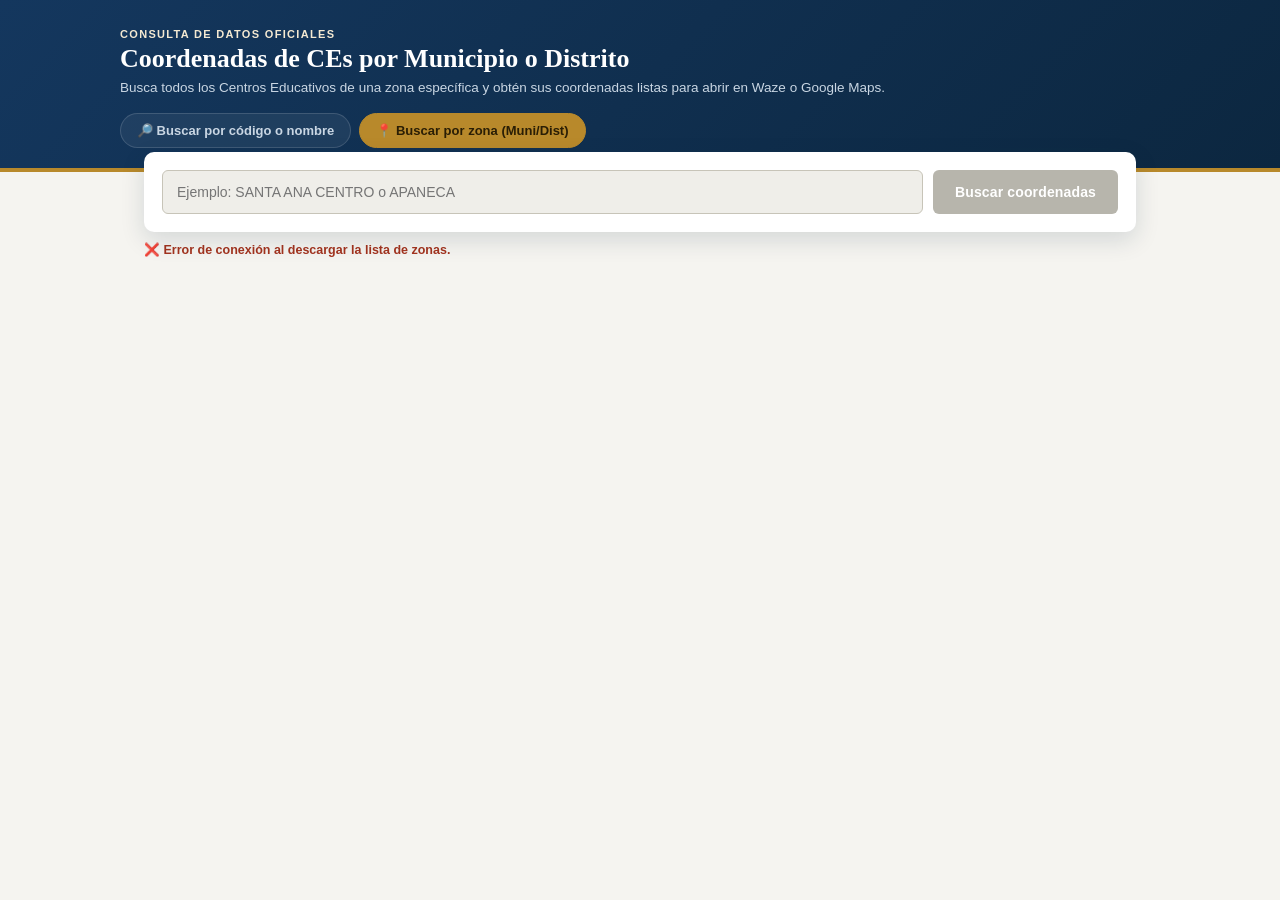
==== commit c1831e6e: "Guardar datos en cache" ====
--- a/coordenadas.html
+++ b/coordenadas.html
@@ -375,22 +375,40 @@
 
   // ==========================================
   // PASO 0: DESCARGAR MUNICIPIOS Y DISTRITOS
+  // ==========================================// ==========================================
+  // PASO 0: DESCARGAR MUNICIPIOS Y DISTRITOS (CON CACHÉ DE 24 HORAS)
   // ==========================================
   window.onload = async function () {
-    // Consulta 1: Todos los Municipios
+    const CACHE_ZONAS_KEY = "diccionario_zonas_mined";
+    const CACHE_ZONAS_TIME = "diccionario_zonas_time";
+    const HORAS_CACHE = 24;
+    const limiteTiempo = HORAS_CACHE * 60 * 60 * 1000;
+    const tiempoActual = Date.now();
+
+    // 1. Revisar caché local
+    const cacheGuardada = localStorage.getItem(CACHE_ZONAS_KEY);
+    const tiempoGuardado = localStorage.getItem(CACHE_ZONAS_TIME);
+
+    if (cacheGuardada && tiempoGuardado && (tiempoActual - tiempoGuardado < limiteTiempo)) {
+        diccionarioLugares = JSON.parse(cacheGuardada);
+        document.getElementById("estadoDiccionario").innerHTML = `<span class="estado-ok">⚡ Zonas cargadas desde caché local. Escribe una zona para empezar.</span>`;
+        document.getElementById("lugarInput").disabled = false;
+        document.getElementById("btnBuscar").disabled = false;
+        document.getElementById("lugarInput").focus();
+        return;
+    }
+
+    // 2. Si no hay caché, descargar de Power BI
+    document.getElementById("estadoDiccionario").innerHTML = `⏳ Descargando listado de lugares actualizado desde el MINED...`;
     const bodyMunicipios = `{"version":"1.0.0","queries":[{"Query":{"Commands":[{"SemanticQueryDataShapeCommand":{"Query":{"Version":2,"From":[{"Name":"c","Entity":"CE_2024","Type":0}],"Select":[{"Column":{"Expression":{"SourceRef":{"Source":"c"}},"Property":"Municipio"},"Name":"CE_2024.Municipio"}],"OrderBy":[{"Direction":1,"Expression":{"Column":{"Expression":{"SourceRef":{"Source":"c"}},"Property":"Municipio"}}}]},"Binding":{"Primary":{"Groupings":[{"Projections":[0]}]},"DataReduction":{"DataVolume":3,"Primary":{"Top":{"Count":30000}}},"Version":1},"ExecutionMetricsKind":1}}]},"ApplicationContext":{"DatasetId":"${DATASET_ID}","Sources":[{"ReportId":"${REPORT_ID}","VisualId":"17095abaaae058a6f737"}]}}],"cancelQueries":[],"modelId":${MODEL_ID}}`;
-    
-    // Consulta 2: Todos los Distritos (Usando el visualId correcto de tu index)
     const bodyDistritos = `{"version":"1.0.0","queries":[{"Query":{"Commands":[{"SemanticQueryDataShapeCommand":{"Query":{"Version":2,"From":[{"Name":"c","Entity":"CE_2024","Type":0}],"Select":[{"Column":{"Expression":{"SourceRef":{"Source":"c"}},"Property":"Distrito"},"Name":"CE_2024.Distrito"}],"OrderBy":[{"Direction":1,"Expression":{"Column":{"Expression":{"SourceRef":{"Source":"c"}},"Property":"Distrito"}}}]},"Binding":{"Primary":{"Groupings":[{"Projections":[0]}]},"DataReduction":{"DataVolume":3,"Primary":{"Top":{"Count":30000}}},"Version":1},"ExecutionMetricsKind":1}}]},"ApplicationContext":{"DatasetId":"${DATASET_ID}","Sources":[{"ReportId":"${REPORT_ID}","VisualId":"b917b9f95449267164bb"}]}}],"cancelQueries":[],"modelId":${MODEL_ID}}`;
 
     try {
-      // Lanzamos ambas peticiones al mismo tiempo para no hacer esperar al usuario
       const [respMuni, respDist] = await Promise.all([
         hacerPeticion(bodyMunicipios),
         hacerPeticion(bodyDistritos)
       ]);
 
-      // Función auxiliar para extraer los nombres de las respuestas de PowerBI
       function extraerNombres(respuesta) {
         let nombres = decodificarFilas(respuesta, 1)
           .map(f => (f && f[0] !== undefined && f[0] !== null) ? String(f[0]) : null)
@@ -411,20 +429,23 @@
       const listaMunicipios = extraerNombres(respMuni).map(n => ({ nombre: n, tipo: "Municipio" }));
       const listaDistritos = extraerNombres(respDist).map(n => ({ nombre: n, tipo: "Distrito" }));
 
-      // Unimos ambas listas en un solo mega-diccionario
       diccionarioLugares = [...listaMunicipios, ...listaDistritos];
 
       if (diccionarioLugares.length > 0) {
-        document.getElementById("estadoDiccionario").innerHTML = `<span class="estado-ok">✅ Cargados ${listaMunicipios.length} municipios y ${listaDistritos.length} distritos. Escribe una zona para empezar.</span>`;
+        // GUARDAR EN CACHÉ
+        localStorage.setItem(CACHE_ZONAS_KEY, JSON.stringify(diccionarioLugares));
+        localStorage.setItem(CACHE_ZONAS_TIME, tiempoActual.toString());
+
+        document.getElementById("estadoDiccionario").innerHTML = `<span class="estado-ok">✅ Zonas descargadas y guardadas. Escribe una zona para empezar.</span>`;
         document.getElementById("lugarInput").disabled = false;
         document.getElementById("btnBuscar").disabled = false;
         document.getElementById("lugarInput").focus();
       } else {
-        document.getElementById("estadoDiccionario").innerHTML = `<span class="error">❌ No se pudo leer la lista de zonas. Revisa la conexión o la consola (F12).</span>`;
+        document.getElementById("estadoDiccionario").innerHTML = `<span class="error">❌ No se pudo leer la lista de zonas. Revisa la conexión.</span>`;
       }
     } catch (error) {
       console.error("Error al descargar zonas:", error);
-      document.getElementById("estadoDiccionario").innerHTML = `<span class="error">❌ Error de conexión al descargar la lista de zonas. Revisa la consola (F12).</span>`;
+      document.getElementById("estadoDiccionario").innerHTML = `<span class="error">❌ Error de conexión al descargar la lista de zonas.</span>`;
     }
   };
 
@@ -481,8 +502,12 @@
         estadoText.className = "error";
       } else {
         estadoText.innerText = "";
-        resumen.innerText = `${filas.length} Centro(s) Educativo(s) encontrados en ${lugar.nombre}`;
-        filas.slice(0, MAX_RESULTADOS).forEach(fila => renderTarjeta(fila, grid));
+        resumen.innerText = `${filas.length} Centro(s) Educativo(s) encontrados en ${lugar.nombre} (Ordenados por cercanía en ruta)`;
+        
+        // ¡Magia aplicada aquí!
+        const filasOrdenadas = ordenarPorCercania(filas);
+        
+        filasOrdenadas.slice(0, MAX_RESULTADOS).forEach(fila => renderTarjeta(fila, grid));
       }
     } catch (error) {
       console.error(error);
@@ -797,6 +822,75 @@
       cajaSugerencias.classList.remove("show");
     }
   });
+
+  // ==========================================
+  // CÁLCULO DE DISTANCIAS Y ORDENAMIENTO (VECINO MÁS CERCANO)
+  // ==========================================
+  function calcularDistancia(lat1, lon1, lat2, lon2) {
+    const R = 6371; // Radio de la Tierra en kilómetros
+    const dLat = (lat2 - lat1) * Math.PI / 180;
+    const dLon = (lon2 - lon1) * Math.PI / 180;
+    const a = Math.sin(dLat/2) * Math.sin(dLat/2) +
+              Math.cos(lat1 * Math.PI / 180) * Math.cos(lat2 * Math.PI / 180) *
+              Math.sin(dLon/2) * Math.sin(dLon/2);
+    const c = 2 * Math.atan2(Math.sqrt(a), Math.sqrt(1-a));
+    return R * c; // Devuelve la distancia en km
+  }
+
+  function ordenarPorCercania(filas) {
+    const filasConCoords = [];
+    const filasSinCoords = [];
+
+    // 1. Extraemos las coordenadas antes de pintar las tarjetas
+    filas.forEach(fila => {
+      const wazeLink = fila[5]; // Según la estructura de tu código
+      const googleLink = fila[4];
+      const link = wazeLink || googleLink;
+      
+      const coords = extraerCoordenadas(link);
+      if (coords) {
+        filasConCoords.push({ 
+          filaOriginal: fila, 
+          lat: parseFloat(coords.lat), 
+          lng: parseFloat(coords.lng) 
+        });
+      } else {
+        filasSinCoords.push(fila); // Si no hay link de mapa, se va al final
+      }
+    });
+
+    if (filasConCoords.length === 0) return filas;
+
+    const rutaOrdenada = [];
+    
+    // 2. Tomamos el primer CE como nuestro "Punto de Partida"
+    let puntoActual = filasConCoords.shift();
+    rutaOrdenada.push(puntoActual.filaOriginal);
+
+    // 3. Buscamos iterativamente el más cercano
+    while (filasConCoords.length > 0) {
+      let indexMasCercano = 0;
+      let distanciaMinima = Infinity;
+
+      for (let i = 0; i < filasConCoords.length; i++) {
+        const candidato = filasConCoords[i];
+        const dist = calcularDistancia(puntoActual.lat, puntoActual.lng, candidato.lat, candidato.lng);
+        
+        if (dist < distanciaMinima) {
+          distanciaMinima = dist;
+          indexMasCercano = i;
+        }
+      }
+
+      // Movemos el más cercano a nuestra ruta ordenada y lo hacemos nuestro nuevo punto de partida
+      puntoActual = filasConCoords.splice(indexMasCercano, 1)[0];
+      rutaOrdenada.push(puntoActual.filaOriginal);
+    }
+
+    // 4. Juntamos la ruta ordenada con los CEs que no tenían coordenadas
+    return rutaOrdenada.concat(filasSinCoords);
+  }
+
 </script>
 </body>
 </html>
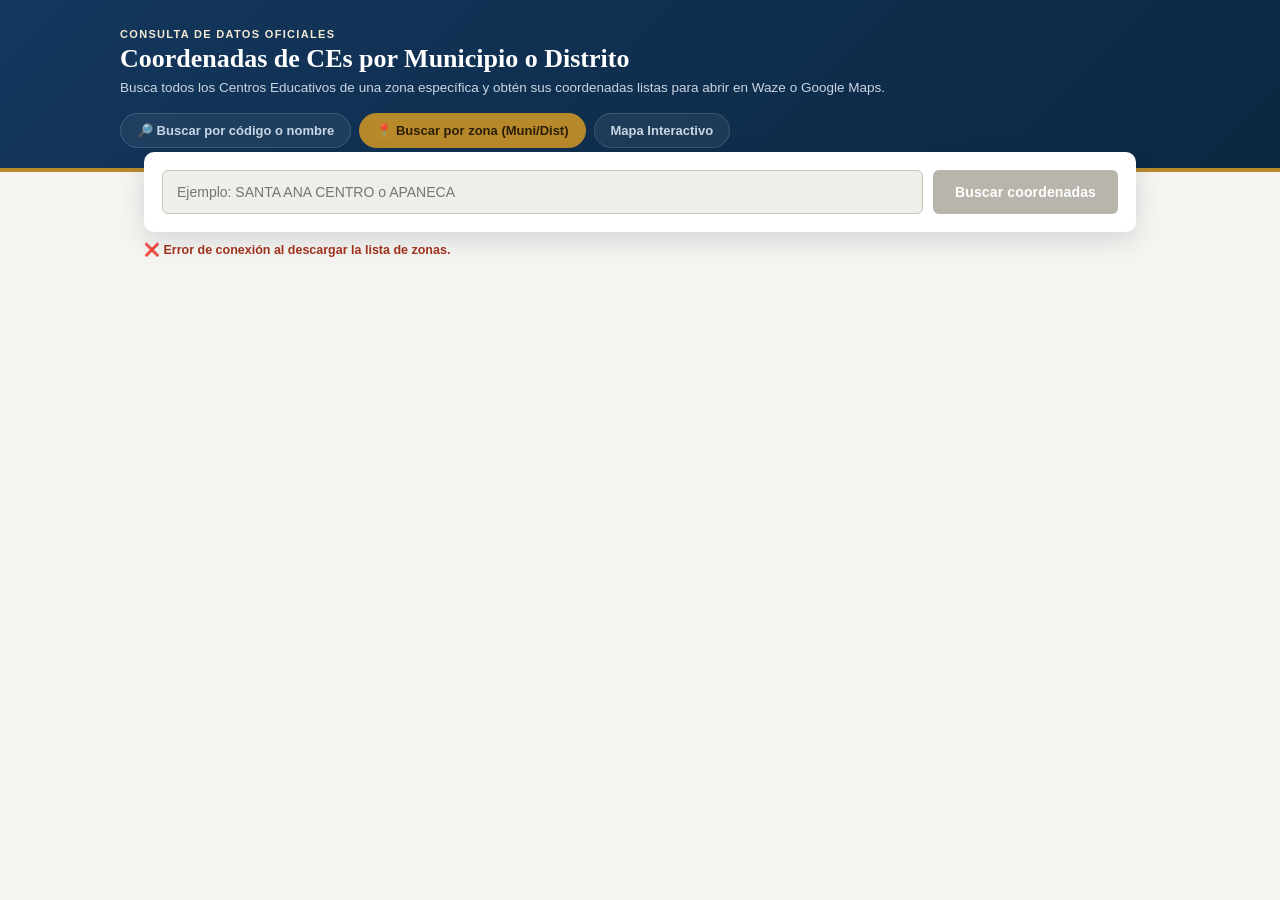
==== commit 0e27af57: "Agregando la funcion de mapa y listado de los puntos encontrados" ====
--- a/coordenadas.html
+++ b/coordenadas.html
@@ -4,327 +4,11 @@
 <meta charset="UTF-8">
 <meta name="viewport" content="width=device-width, initial-scale=1.0">
 <title>Coordenadas por Municipio/Distrito — MINED</title>
-<style>
-  :root{
-    --azul-inst: #14375E;
-    --azul-inst-dark: #0C2740;
-    --oro: #B8892B;
-    --oro-suave: #F4E9D2;
-    --fondo: #F5F4F0;
-    --panel: #FFFFFF;
-    --linea: #E2DFD6;
-    --texto: #23282D;
-    --texto-suave: #63625C;
-    --verde: #1E7145;
-    --rojo: #A3331E;
-  }
 
-  *{ box-sizing: border-box; }
+<link rel="stylesheet" href="css/style.css">
 
-  body{
-    font-family: -apple-system, "Segoe UI", Roboto, Arial, sans-serif;
-    background: var(--fondo);
-    color: var(--texto);
-    margin: 0;
-    padding: 0 0 60px 0;
-  }
+<link rel="icon" type="image/png" href="img/favicon.png">
 
-  header.top{
-    background: linear-gradient(135deg, var(--azul-inst) 0%, var(--azul-inst-dark) 100%);
-    color: #fff;
-    padding: 28px 24px 20px;
-    border-bottom: 4px solid var(--oro);
-  }
-
-  header.top .marca{
-    max-width: 1040px;
-    margin: 0 auto;
-    display: flex;
-    align-items: baseline;
-    gap: 10px;
-  }
-
-  header.top .marca .eyebrow{
-    font-size: 11px;
-    letter-spacing: 0.12em;
-    text-transform: uppercase;
-    color: var(--oro-suave);
-    font-weight: 600;
-  }
-
-  header.top h1{
-    font-family: Georgia, 'Times New Roman', serif;
-    font-size: 26px;
-    margin: 4px 0 0 0;
-    font-weight: 700;
-    max-width: 1040px;
-    margin-left: auto;
-    margin-right: auto;
-  }
-
-  header.top p.sub{
-    max-width: 1040px;
-    margin: 6px auto 0;
-    color: #C9D6E3;
-    font-size: 13.5px;
-  }
-
-  .subnav{
-    max-width: 1040px;
-    margin: 18px auto 0;
-    display: flex;
-    gap: 8px;
-    flex-wrap: wrap;
-  }
-  .subnav a{
-    text-decoration: none;
-    font-size: 13px;
-    font-weight: 600;
-    padding: 9px 16px;
-    border-radius: 999px;
-    color: #C9D6E3;
-    background: rgba(255,255,255,0.06);
-    border: 1px solid rgba(255,255,255,0.14);
-    transition: background 0.15s ease, color 0.15s ease;
-  }
-  .subnav a:hover{ background: rgba(255,255,255,0.14); color: #fff; }
-  .subnav a.activa{
-    background: var(--oro);
-    color: #2A1E05;
-    border-color: var(--oro);
-  }
-
-  main{
-    max-width: 1040px;
-    margin: -20px auto 0;
-    padding: 0 24px;
-  }
-
-  .buscador{
-    background: var(--panel);
-    border-radius: 10px;
-    box-shadow: 0 8px 24px rgba(12,39,64,0.14);
-    padding: 18px;
-    display: flex;
-    gap: 10px;
-    position: relative;
-  }
-
-  .campo-busqueda{
-    position: relative;
-    flex-grow: 1;
-  }
-
-  .buscador input{
-    width: 100%;
-    padding: 13px 14px;
-    font-size: 14px;
-    border: 1px solid #C7C4B8;
-    border-radius: 6px;
-    color: var(--texto);
-    background: #FBFAF7;
-  }
-  .buscador input:focus{
-    outline: none;
-    border-color: var(--azul-inst);
-    box-shadow: 0 0 0 3px rgba(20,55,94,0.12);
-  }
-  .buscador input:disabled{ background: #EFEEE9; color: #A3A099; }
-
-  .sugerencias{
-    display: none;
-    position: absolute;
-    top: calc(100% + 6px);
-    left: 0;
-    right: 0;
-    background: var(--panel);
-    border: 1px solid var(--linea);
-    border-radius: 8px;
-    box-shadow: 0 10px 28px rgba(12,39,64,0.18);
-    max-height: 320px;
-    overflow-y: auto;
-    z-index: 20;
-  }
-  .sugerencias.show{ display: block; }
-
-  .sugerencia-item{
-    padding: 10px 14px;
-    font-size: 13px;
-    cursor: pointer;
-    border-bottom: 1px solid var(--linea);
-    line-height: 1.35;
-    display: flex;
-    justify-content: space-between;
-    align-items: center;
-  }
-  .sugerencia-item:last-child{ border-bottom: none; }
-  .sugerencia-item:hover, .sugerencia-item.activa{
-    background: var(--oro-suave);
-  }
-  .sugerencias .sug-info{
-    padding: 8px 14px;
-    font-size: 11.5px;
-    color: var(--texto-suave);
-    font-style: italic;
-    border-bottom: 1px solid var(--linea);
-  }
-  
-  .badge-tipo {
-    font-size: 10px;
-    padding: 3px 6px;
-    border-radius: 4px;
-    font-weight: 700;
-    text-transform: uppercase;
-    letter-spacing: 0.05em;
-  }
-  .badge-municipio { background: var(--azul-inst); color: #fff; }
-  .badge-distrito { background: var(--oro-suave); color: #7A5A18; border: 1px solid #DFC98A; }
-
-  .btn-buscar{
-    padding: 13px 22px;
-    font-size: 14px;
-    cursor: pointer;
-    background: var(--azul-inst);
-    color: #fff;
-    border: none;
-    border-radius: 6px;
-    font-weight: 600;
-    letter-spacing: 0.01em;
-    transition: background 0.15s ease;
-  }
-  .btn-buscar:hover{ background: var(--azul-inst-dark); }
-  .btn-buscar:disabled{ background: #B7B5AC; cursor: not-allowed; }
-
-  #estadoDiccionario {
-    max-width: 1040px;
-    margin: 10px auto 0;
-    font-size: 12.5px;
-    color: var(--texto-suave);
-    font-weight: 600;
-  }
-  .estado-ok { color: var(--verde); }
-  .error { color: var(--rojo); }
-
-  #estadoText{
-    max-width: 1040px;
-    margin: 14px auto 0;
-    font-size: 13.5px;
-    color: var(--texto-suave);
-  }
-  #estadoText.error{ color: var(--rojo); font-weight: 600; }
-
-  #resumenResultados{
-    max-width: 1040px;
-    margin: 16px auto 0;
-    font-size: 13px;
-    color: var(--texto-suave);
-    font-weight: 600;
-  }
-
-  .resultados-grid{
-    display: grid;
-    grid-template-columns: 1fr 1fr;
-    gap: 14px;
-    margin-top: 14px;
-  }
-
-  .tarjeta-ce{
-    background: var(--panel);
-    border-radius: 10px;
-    box-shadow: 0 1.6px 3.6px rgba(0,0,0,0.09), 0 0.3px 0.9px rgba(0,0,0,0.08);
-    padding: 18px;
-    display: flex;
-    flex-direction: column;
-    gap: 8px;
-  }
-
-  .tarjeta-ce h3{
-    font-family: Georgia, 'Times New Roman', serif;
-    font-size: 15px;
-    margin: 0;
-    color: var(--azul-inst);
-    line-height: 1.35;
-  }
-
-  .tarjeta-ce .meta{
-    font-size: 12px;
-    color: var(--texto-suave);
-  }
-  .tarjeta-ce .meta strong{ color: var(--texto); font-weight: 600; }
-
-  .tarjeta-ce .coords{
-    font-family: ui-monospace, "SF Mono", Consolas, monospace;
-    font-size: 12.5px;
-    background: #FBFAF7;
-    border: 1px dashed #C7C4B8;
-    border-radius: 6px;
-    padding: 8px 10px;
-    color: var(--texto);
-  }
-  .tarjeta-ce .coords.no-disp{
-    color: #A3A099;
-    font-style: italic;
-    border-style: solid;
-  }
-
-  .tarjeta-ce .acciones-btn{
-    display: flex;
-    gap: 6px;
-    flex-wrap: wrap;
-    margin-top: 4px;
-  }
-
-  .btn-copiar, .btn-link{
-    border: 1px solid #C7C4B8;
-    padding: 6px 10px;
-    border-radius: 5px;
-    cursor: pointer;
-    font-size: 11.5px;
-    white-space: nowrap;
-    font-family: inherit;
-    text-decoration: none;
-  }
-  .btn-copiar{ background: #FAF9F6; color: var(--texto); }
-  .btn-copiar:hover{ background: var(--linea); }
-  .btn-link{ background: var(--oro-suave); color: #7A5A18; border-color: #DFC98A; font-weight: 600; }
-  .btn-link:hover{ background: #EEDDAE; }
-
-  .skeleton{
-    height: 110px;
-    border-radius: 10px;
-    background: linear-gradient(90deg, #EDEBE4 25%, #F5F4F0 37%, #EDEBE4 63%);
-    background-size: 400% 100%;
-    animation: shimmer 1.4s ease infinite;
-  }
-  @keyframes shimmer{
-    0%{ background-position: 100% 50%; }
-    100%{ background-position: 0 50%; }
-  }
-
-  #toast{
-    visibility: hidden;
-    min-width: 260px;
-    background: var(--azul-inst-dark);
-    color: #fff;
-    text-align: center;
-    border-radius: 6px;
-    padding: 13px 16px;
-    position: fixed;
-    z-index: 10;
-    left: 50%;
-    bottom: 30px;
-    transform: translateX(-50%);
-    font-size: 13.5px;
-  }
-  #toast.show{ visibility: visible; animation: fadein 0.3s, fadeout 0.3s 1.7s; }
-  @keyframes fadein{ from{bottom:0; opacity:0;} to{bottom:30px; opacity:1;} }
-  @keyframes fadeout{ from{bottom:30px; opacity:1;} to{bottom:0; opacity:0;} }
-
-  @media (max-width: 760px){
-    .resultados-grid{ grid-template-columns: 1fr; }
-    .buscador{ flex-direction: column; }
-  }
-</style>
 </head>
 <body>
 
@@ -338,6 +22,7 @@
   <nav class="subnav">
     <a href="index.html">🔎 Buscar por código o nombre</a>
     <a href="coordenadas.html" class="activa">📍 Buscar por zona (Muni/Dist)</a>
+    <a href="mapa.html">Mapa Interactivo</a>
   </nav>
 </header>
 
@@ -359,538 +44,6 @@
 
 <div id="toast"></div>
 
-<script>
-  let diccionarioLugares = []; // Guardará objetos: { nombre: "APANECA", tipo: "Distrito" }
-
-  const HEADERS_API = {
-    "Accept": "application/json, text/plain, */*",
-    "X-PowerBI-ResourceKey": "d959e760-42b8-4e9a-8a41-de0d6ca8f8ce",
-    "Content-Type": "application/json;charset=UTF-8"
-  };
-  const URL_API = "https://wabi-paas-1-scus-api.analysis.windows.net/public/reports/querydata?synchronous=true";
-  const DATASET_ID = "1286915e-8f7f-487f-bae3-73a9e488c456";
-  const REPORT_ID = "243201a2-4a9e-4f70-9997-ed23d079ba3f";
-  const MODEL_ID = 3759890;
-  const MAX_RESULTADOS = 3000;
-
-  // ==========================================
-  // PASO 0: DESCARGAR MUNICIPIOS Y DISTRITOS
-  // ==========================================// ==========================================
-  // PASO 0: DESCARGAR MUNICIPIOS Y DISTRITOS (CON CACHÉ DE 24 HORAS)
-  // ==========================================
-  window.onload = async function () {
-    const CACHE_ZONAS_KEY = "diccionario_zonas_mined";
-    const CACHE_ZONAS_TIME = "diccionario_zonas_time";
-    const HORAS_CACHE = 24;
-    const limiteTiempo = HORAS_CACHE * 60 * 60 * 1000;
-    const tiempoActual = Date.now();
-
-    // 1. Revisar caché local
-    const cacheGuardada = localStorage.getItem(CACHE_ZONAS_KEY);
-    const tiempoGuardado = localStorage.getItem(CACHE_ZONAS_TIME);
-
-    if (cacheGuardada && tiempoGuardado && (tiempoActual - tiempoGuardado < limiteTiempo)) {
-        diccionarioLugares = JSON.parse(cacheGuardada);
-        document.getElementById("estadoDiccionario").innerHTML = `<span class="estado-ok">⚡ Zonas cargadas desde caché local. Escribe una zona para empezar.</span>`;
-        document.getElementById("lugarInput").disabled = false;
-        document.getElementById("btnBuscar").disabled = false;
-        document.getElementById("lugarInput").focus();
-        return;
-    }
-
-    // 2. Si no hay caché, descargar de Power BI
-    document.getElementById("estadoDiccionario").innerHTML = `⏳ Descargando listado de lugares actualizado desde el MINED...`;
-    const bodyMunicipios = `{"version":"1.0.0","queries":[{"Query":{"Commands":[{"SemanticQueryDataShapeCommand":{"Query":{"Version":2,"From":[{"Name":"c","Entity":"CE_2024","Type":0}],"Select":[{"Column":{"Expression":{"SourceRef":{"Source":"c"}},"Property":"Municipio"},"Name":"CE_2024.Municipio"}],"OrderBy":[{"Direction":1,"Expression":{"Column":{"Expression":{"SourceRef":{"Source":"c"}},"Property":"Municipio"}}}]},"Binding":{"Primary":{"Groupings":[{"Projections":[0]}]},"DataReduction":{"DataVolume":3,"Primary":{"Top":{"Count":30000}}},"Version":1},"ExecutionMetricsKind":1}}]},"ApplicationContext":{"DatasetId":"${DATASET_ID}","Sources":[{"ReportId":"${REPORT_ID}","VisualId":"17095abaaae058a6f737"}]}}],"cancelQueries":[],"modelId":${MODEL_ID}}`;
-    const bodyDistritos = `{"version":"1.0.0","queries":[{"Query":{"Commands":[{"SemanticQueryDataShapeCommand":{"Query":{"Version":2,"From":[{"Name":"c","Entity":"CE_2024","Type":0}],"Select":[{"Column":{"Expression":{"SourceRef":{"Source":"c"}},"Property":"Distrito"},"Name":"CE_2024.Distrito"}],"OrderBy":[{"Direction":1,"Expression":{"Column":{"Expression":{"SourceRef":{"Source":"c"}},"Property":"Distrito"}}}]},"Binding":{"Primary":{"Groupings":[{"Projections":[0]}]},"DataReduction":{"DataVolume":3,"Primary":{"Top":{"Count":30000}}},"Version":1},"ExecutionMetricsKind":1}}]},"ApplicationContext":{"DatasetId":"${DATASET_ID}","Sources":[{"ReportId":"${REPORT_ID}","VisualId":"b917b9f95449267164bb"}]}}],"cancelQueries":[],"modelId":${MODEL_ID}}`;
-
-    try {
-      const [respMuni, respDist] = await Promise.all([
-        hacerPeticion(bodyMunicipios),
-        hacerPeticion(bodyDistritos)
-      ]);
-
-      function extraerNombres(respuesta) {
-        let nombres = decodificarFilas(respuesta, 1)
-          .map(f => (f && f[0] !== undefined && f[0] !== null) ? String(f[0]) : null)
-          .filter(Boolean)
-          .filter(v => !/^\d+$/.test(v));
-
-        if (nombres.length === 0) {
-          const textoCrudo = JSON.stringify(respuesta);
-          const regex = /"([A-ZÁÉÍÓÚÑ][A-ZÁÉÍÓÚÑ0-9 .\-]{2,45})"/g;
-          const vistos = new Set();
-          let m;
-          while ((m = regex.exec(textoCrudo)) !== null) vistos.add(m[1].trim());
-          nombres = [...vistos];
-        }
-        return [...new Set(nombres)].sort((a, b) => a.localeCompare(b, 'es'));
-      }
-
-      const listaMunicipios = extraerNombres(respMuni).map(n => ({ nombre: n, tipo: "Municipio" }));
-      const listaDistritos = extraerNombres(respDist).map(n => ({ nombre: n, tipo: "Distrito" }));
-
-      diccionarioLugares = [...listaMunicipios, ...listaDistritos];
-
-      if (diccionarioLugares.length > 0) {
-        // GUARDAR EN CACHÉ
-        localStorage.setItem(CACHE_ZONAS_KEY, JSON.stringify(diccionarioLugares));
-        localStorage.setItem(CACHE_ZONAS_TIME, tiempoActual.toString());
-
-        document.getElementById("estadoDiccionario").innerHTML = `<span class="estado-ok">✅ Zonas descargadas y guardadas. Escribe una zona para empezar.</span>`;
-        document.getElementById("lugarInput").disabled = false;
-        document.getElementById("btnBuscar").disabled = false;
-        document.getElementById("lugarInput").focus();
-      } else {
-        document.getElementById("estadoDiccionario").innerHTML = `<span class="error">❌ No se pudo leer la lista de zonas. Revisa la conexión.</span>`;
-      }
-    } catch (error) {
-      console.error("Error al descargar zonas:", error);
-      document.getElementById("estadoDiccionario").innerHTML = `<span class="error">❌ Error de conexión al descargar la lista de zonas.</span>`;
-    }
-  };
-
-  // ==========================================
-  // BÚSQUEDA PRINCIPAL
-  // ==========================================
-  async function buscarPorLugar() {
-    const textoInput = document.getElementById("lugarInput").value.trim();
-    const estadoText = document.getElementById("estadoText");
-    const resumen = document.getElementById("resumenResultados");
-    const grid = document.getElementById("resultadosGrid");
-    const btnBuscar = document.getElementById("btnBuscar");
-
-    if (!textoInput) {
-      estadoText.innerText = "Escribe el nombre de un municipio o distrito antes de buscar.";
-      estadoText.className = "error";
-      return;
-    }
-
-    const query = normalizarTexto(textoInput);
-    
-    let lugar = diccionarioLugares.find(l => normalizarTexto(l.nombre) === query);
-    if (!lugar) {
-      lugar = diccionarioLugares.find(l => normalizarTexto(l.nombre).includes(query));
-    }
-
-    if (!lugar) {
-      estadoText.innerText = `❌ No se encontró ningún lugar parecido a "${textoInput}".`;
-      estadoText.className = "error";
-      resumen.innerText = "";
-      grid.innerHTML = "";
-      return;
-    }
-
-    document.getElementById("lugarInput").value = lugar.nombre;
-
-    estadoText.innerHTML = `Buscando Centros Educativos en el <strong>${lugar.tipo} de ${lugar.nombre}</strong>…`;
-    estadoText.className = "";
-    resumen.innerText = "";
-    grid.innerHTML = `<div class="skeleton"></div><div class="skeleton"></div><div class="skeleton"></div><div class="skeleton"></div>`;
-    btnBuscar.disabled = true;
-
-    try {
-      const body = generarBodyLugar(lugar);
-      const respuesta = await hacerPeticion(body);
-      
-      // ¡AQUÍ ESTÁ EL CAMBIO! Ahora decodificamos 6 columnas (se agregó el Código al inicio)
-      const filas = decodificarFilas(respuesta, 6); 
-
-      grid.innerHTML = "";
-
-      if (filas.length === 0) {
-        estadoText.innerText = `No se encontraron Centros Educativos para el ${lugar.tipo} "${lugar.nombre}".`;
-        estadoText.className = "error";
-      } else {
-        estadoText.innerText = "";
-        resumen.innerText = `${filas.length} Centro(s) Educativo(s) encontrados en ${lugar.nombre} (Ordenados por cercanía en ruta)`;
-        
-        // ¡Magia aplicada aquí!
-        const filasOrdenadas = ordenarPorCercania(filas);
-        
-        filasOrdenadas.slice(0, MAX_RESULTADOS).forEach(fila => renderTarjeta(fila, grid));
-      }
-    } catch (error) {
-      console.error(error);
-      estadoText.innerText = "Hubo un error de conexión con Power BI. Intenta de nuevo.";
-      estadoText.className = "error";
-      grid.innerHTML = "";
-    } finally {
-      btnBuscar.disabled = false;
-    }
-  }
-
-  // Generador dinámico: decide si filtra por la columna 'Municipio' o por 'Distrito'
-function generarBodyLugar(lugar) {
-    const propiedadAFiltrar = lugar.tipo === "Municipio" ? "Municipio" : "Distrito";
-    
-    // Se agregó la columna "Código" al bloque Select y al bloque Projections
-    return `{"version":"1.0.0","queries":[{"Query":{"Commands":[{"SemanticQueryDataShapeCommand":{"Query":{"Version":2,"From":[{"Name":"c","Entity":"CE_2024","Type":0}],"Select":[{"Column":{"Expression":{"SourceRef":{"Source":"c"}},"Property":"Código"},"Name":"CE_2024.Codigo"},{"Column":{"Expression":{"SourceRef":{"Source":"c"}},"Property":"Nombre del Centro Educativo"},"Name":"CE_2024.Nombre"},{"Column":{"Expression":{"SourceRef":{"Source":"c"}},"Property":"Distrito"},"Name":"CE_2024.Distrito"},{"Column":{"Expression":{"SourceRef":{"Source":"c"}},"Property":"Dirección"},"Name":"CE_2024.Direccion"},{"Column":{"Expression":{"SourceRef":{"Source":"c"}},"Property":"GoogleMapsLink"},"Name":"CE_2024.GMaps"},{"Column":{"Expression":{"SourceRef":{"Source":"c"}},"Property":"WazeLink"},"Name":"CE_2024.Waze"}],"Where":[{"Condition":{"In":{"Expressions":[{"Column":{"Expression":{"SourceRef":{"Source":"c"}},"Property":"${propiedadAFiltrar}"}}],"Values":[[{"Literal":{"Value":"'${lugar.nombre.replace(/'/g, "''")}'"}}]]}}}],"OrderBy":[{"Direction":1,"Expression":{"Column":{"Expression":{"SourceRef":{"Source":"c"}},"Property":"Nombre del Centro Educativo"}}}]},"Binding":{"Primary":{"Groupings":[{"Projections":[0,1,2,3,4,5]}]},"DataReduction":{"DataVolume":3,"Primary":{"Top":{"Count":${MAX_RESULTADOS}}}},"Version":1},"ExecutionMetricsKind":1}}]},"ApplicationContext":{"DatasetId":"${DATASET_ID}","Sources":[{"ReportId":"${REPORT_ID}","VisualId":"0118ca5223a73939f738"}]}}],"cancelQueries":[],"modelId":${MODEL_ID}}`;
-  }
-
-  // ==========================================
-  // DECODIFICACIÓN DE RESPUESTAS DE POWER BI
-  // ==========================================
-  function decodificarFilas(data, numCols) {
-    try {
-      const resultData = data.results[0].result.data;
-      const dm0 = resultData.dsr.DS[0].PH[0].DM0;
-      const valueDicts = resultData.dsr.DS[0].ValueDicts || {};
-      const descriptorSelect = (resultData.descriptor && resultData.descriptor.Select) || [];
-
-      const filas = [];
-      let anterior = null;
-
-      for (const fila of dm0) {
-        let actual;
-        if (fila.C) {
-          if (fila.R !== undefined && anterior) {
-            actual = new Array(numCols);
-            let ci = 0;
-            for (let i = 0; i < numCols; i++) {
-              if (fila.R & (1 << i)) {
-                actual[i] = anterior[i];
-              } else {
-                actual[i] = fila.C[ci++];
-              }
-            }
-          } else {
-            actual = fila.C.slice(0, numCols);
-            while (actual.length < numCols) {
-              actual.push(anterior ? anterior[actual.length] : null);
-            }
-          }
-        } else {
-          actual = anterior ? anterior.slice() : new Array(numCols).fill(null);
-        }
-
-        for (let i = 0; i < numCols; i++) {
-          if (typeof actual[i] !== "number") continue;
-          const desc = descriptorSelect[i];
-          let dict = null;
-          if (desc && desc.DictionaryIndex !== undefined) {
-            dict = valueDicts["D" + desc.DictionaryIndex];
-          }
-          if (!dict) dict = valueDicts["D" + i];
-          if (dict && dict[actual[i]] !== undefined) {
-            actual[i] = dict[actual[i]];
-          }
-        }
-
-        filas.push(actual);
-        anterior = actual;
-      }
-      return filas;
-    } catch (e) {
-      console.error("No se pudo decodificar la respuesta de Power BI:", e);
-      return [];
-    }
-  }
-
-  // --- COORDENADAS ---
-  function extraerCoordenadas(url) {
-    if (!url || typeof url !== "string") return null;
-    const regexWaze = /ll=(-?\d+\.\d+),(-?\d+\.\d+)/;
-    const regexMaps = /@(-?\d+\.\d+),(-?\d+\.\d+)/;
-    const regexMapsQ = /[?&]q=(-?\d+\.\d+),(-?\d+\.\d+)/;
-
-    const match = url.match(regexWaze) || url.match(regexMaps) || url.match(regexMapsQ);
-    if (match) return { lat: match[1], lng: match[2], texto: `${match[1]}, ${match[2]}` };
-    return null;
-  }
-
-  // --- RENDER DE TARJETAS ---
-  // --- RENDER DE TARJETAS ---
-  function renderTarjeta(fila, contenedor) {
-    const [codigo, nombre, distrito, direccion, googleLink, wazeLink] = fila;
-
-    const linkParaCoords = wazeLink || googleLink;
-    const coords = extraerCoordenadas(linkParaCoords);
-
-    const codigoSeguro = escaparHTML(codigo || "Sin código");
-    const nombreSeguro = escaparHTML(nombre || "Nombre no disponible");
-    const distritoSeguro = escaparHTML(distrito || "—");
-    const direccionSegura = escaparHTML(direccion || "Sin dirección registrada");
-
-    const coordsHTML = coords
-      ? `<div class="coords">${coords.texto}</div>`
-      : `<div class="coords no-disp">Coordenadas no disponibles</div>`;
-
-    let botonesMapa = "";
-    if (googleLink && String(googleLink).includes("http")) {
-      botonesMapa += `<a href="${escaparAtributo(googleLink)}" target="_blank" rel="noopener" class="btn-link">🗺️ Google Maps</a>`;
-    }
-    if (wazeLink && String(wazeLink).includes("http")) {
-      botonesMapa += `<a href="${escaparAtributo(wazeLink)}" target="_blank" rel="noopener" class="btn-link">🚗 Waze</a>`;
-    }
-    if (coords) {
-      const valorCopiar = coords.texto.replace(/\\/g, "\\\\").replace(/'/g, "\\'");
-      botonesMapa += `<button class="btn-copiar" onclick="copiarAlPortapapeles('${valorCopiar}')">Copiar coordenadas</button>`;
-    }
-
-    const tarjeta = document.createElement("div");
-    tarjeta.className = "tarjeta-ce";
-    
-    // --- CAMBIO APLICADO AQUÍ ---
-    // Usamos flexbox para que el código y el nombre no se mezclen.
-    // El span del código ahora tiene estilo de botón, cursor de mano y evento onclick para copiar.
-    tarjeta.innerHTML = `
-      <h3 style="display: flex; align-items: flex-start; gap: 8px;">
-        <span 
-          onclick="copiarAlPortapapeles('${codigoSeguro}')" 
-          title="Haz clic para copiar el código"
-          style="background: #EAF0F6; color: var(--azul-inst); padding: 2px 6px; border-radius: 4px; font-family: ui-monospace, Consolas, monospace; font-size: 13.5px; cursor: pointer; user-select: all; border: 1px solid #C9D6E3; flex-shrink: 0;"
-        >${codigoSeguro}</span>
-        <span style="flex: 1; padding-top: 1px;">${nombreSeguro}</span>
-      </h3>
-      <div class="meta"><strong>Distrito:</strong> ${distritoSeguro}</div>
-      <div class="meta"><strong>Dirección:</strong> ${direccionSegura}</div>
-      ${coordsHTML}
-      <div class="acciones-btn">${botonesMapa}</div>
-    `;
-    contenedor.appendChild(tarjeta);
-  }
-
-  function escaparHTML(str) {
-    const div = document.createElement("div");
-    div.innerText = str;
-    return div.innerHTML;
-  }
-  function escaparAtributo(str) {
-    return String(str).replace(/"/g, "&quot;");
-  }
-
-  // --- MOTOR DE PETICIONES ---
-  async function hacerPeticion(bodyString) {
-    const response = await fetch(URL_API, {
-      headers: HEADERS_API,
-      body: bodyString,
-      method: "POST",
-      mode: "cors",
-      credentials: "omit"
-    });
-    if (!response.ok) throw new Error(`HTTP ${response.status}`);
-    return await response.json();
-  }
-
-  // --- COPIAR AL PORTAPAPELES ---
-  function copiarAlPortapapeles(texto) {
-    if (navigator.clipboard && window.isSecureContext) {
-      navigator.clipboard.writeText(texto)
-        .then(() => mostrarToast(`Copiado: ${texto}`))
-        .catch(() => fallbackCopiar(texto));
-    } else {
-      fallbackCopiar(texto);
-    }
-  }
-
-  function fallbackCopiar(texto, mensajePersonalizado) {
-    const textArea = document.createElement("textarea");
-    textArea.value = texto;
-    textArea.style.top = "0";
-    textArea.style.left = "0";
-    textArea.style.position = "fixed";
-    textArea.style.opacity = "0";
-
-    document.body.appendChild(textArea);
-    textArea.focus();
-    textArea.select();
-
-    try {
-      const exitoso = document.execCommand('copy');
-      mostrarToast(exitoso ? (mensajePersonalizado || `Copiado: ${texto}`) : "❌ Error al copiar");
-    } catch (err) {
-      mostrarToast("❌ El navegador bloqueó la copia");
-    }
-
-    document.body.removeChild(textArea);
-  }
-
-  function mostrarToast(mensaje) {
-    const toast = document.getElementById("toast");
-    toast.innerText = mensaje;
-    toast.className = "show";
-    setTimeout(function () { toast.className = toast.className.replace("show", ""); }, 2500);
-  }
-
-  // ==========================================
-  // AUTOCOMPLETADO INTELIGENTE (MUNICIPIOS Y DISTRITOS)
-  // ==========================================
-  const MAX_SUGERENCIAS = 40;
-  let sugerenciasActuales = [];
-  let indiceActivo = -1;
-
-  const inputLugar = document.getElementById("lugarInput");
-  const cajaSugerencias = document.getElementById("sugerencias");
-
-  function normalizarTexto(texto) {
-    if (!texto) return "";
-    return texto.normalize("NFD").replace(/[\u0300-\u036f]/g, "").toLowerCase();
-  }
-
-  function actualizarSugerencias() {
-    const texto = inputLugar.value.trim();
-    indiceActivo = -1;
-    const query = normalizarTexto(texto);
-
-    if (!query || !diccionarioLugares.length) {
-      cajaSugerencias.classList.remove("show");
-      cajaSugerencias.innerHTML = "";
-      sugerenciasActuales = [];
-      return;
-    }
-
-    const coincidencias = diccionarioLugares.filter(l => normalizarTexto(l.nombre).includes(query));
-    sugerenciasActuales = coincidencias.slice(0, MAX_SUGERENCIAS);
-
-    if (sugerenciasActuales.length === 0) {
-      cajaSugerencias.innerHTML = `<div class="sug-info">Sin coincidencias para "${texto}"</div>`;
-      cajaSugerencias.classList.add("show");
-      return;
-    }
-
-    let html = "";
-    if (coincidencias.length > MAX_SUGERENCIAS) {
-      html += `<div class="sug-info">Mostrando ${MAX_SUGERENCIAS} de ${coincidencias.length} — sigue escribiendo para acotar</div>`;
-    }
-    
-    // Renderizamos las sugerencias con una pequeña etiqueta que dice "Municipio" o "Distrito"
-    sugerenciasActuales.forEach((lugar, i) => {
-      const claseBadge = lugar.tipo === "Municipio" ? "badge-municipio" : "badge-distrito";
-      html += `
-        <div class="sugerencia-item" data-index="${i}" onclick="seleccionarSugerencia(${i})">
-          <span>${escaparHTML(lugar.nombre)}</span>
-          <span class="badge-tipo ${claseBadge}">${lugar.tipo}</span>
-        </div>`;
-    });
-
-    cajaSugerencias.innerHTML = html;
-    cajaSugerencias.classList.add("show");
-  }
-
-  function seleccionarSugerencia(i) {
-    const lugar = sugerenciasActuales[i];
-    if (!lugar) return;
-    inputLugar.value = lugar.nombre;
-    cajaSugerencias.classList.remove("show");
-    cajaSugerencias.innerHTML = "";
-    sugerenciasActuales = [];
-    buscarPorLugar();
-  }
-
-  function resaltarActiva() {
-    const items = cajaSugerencias.querySelectorAll(".sugerencia-item");
-    items.forEach((el, i) => el.classList.toggle("activa", i === indiceActivo));
-    if (indiceActivo >= 0 && items[indiceActivo]) {
-      items[indiceActivo].scrollIntoView({ block: "nearest" });
-    }
-  }
-
-  inputLugar.addEventListener("input", actualizarSugerencias);
-
-  inputLugar.addEventListener("keydown", function (e) {
-    const listaVisible = cajaSugerencias.classList.contains("show") && sugerenciasActuales.length > 0;
-
-    if (listaVisible && e.key === "ArrowDown") {
-      e.preventDefault();
-      indiceActivo = Math.min(indiceActivo + 1, sugerenciasActuales.length - 1);
-      resaltarActiva();
-      return;
-    }
-    if (listaVisible && e.key === "ArrowUp") {
-      e.preventDefault();
-      indiceActivo = Math.max(indiceActivo - 1, 0);
-      resaltarActiva();
-      return;
-    }
-    if (e.key === "Enter") {
-      e.preventDefault();
-      if (listaVisible && indiceActivo >= 0) {
-        seleccionarSugerencia(indiceActivo);
-      } else {
-        cajaSugerencias.classList.remove("show");
-        buscarPorLugar();
-      }
-      return;
-    }
-    if (e.key === "Escape") {
-      cajaSugerencias.classList.remove("show");
-    }
-  });
-
-  document.addEventListener("click", function (e) {
-    if (!cajaSugerencias.contains(e.target) && e.target !== inputLugar) {
-      cajaSugerencias.classList.remove("show");
-    }
-  });
-
-  // ==========================================
-  // CÁLCULO DE DISTANCIAS Y ORDENAMIENTO (VECINO MÁS CERCANO)
-  // ==========================================
-  function calcularDistancia(lat1, lon1, lat2, lon2) {
-    const R = 6371; // Radio de la Tierra en kilómetros
-    const dLat = (lat2 - lat1) * Math.PI / 180;
-    const dLon = (lon2 - lon1) * Math.PI / 180;
-    const a = Math.sin(dLat/2) * Math.sin(dLat/2) +
-              Math.cos(lat1 * Math.PI / 180) * Math.cos(lat2 * Math.PI / 180) *
-              Math.sin(dLon/2) * Math.sin(dLon/2);
-    const c = 2 * Math.atan2(Math.sqrt(a), Math.sqrt(1-a));
-    return R * c; // Devuelve la distancia en km
-  }
-
-  function ordenarPorCercania(filas) {
-    const filasConCoords = [];
-    const filasSinCoords = [];
-
-    // 1. Extraemos las coordenadas antes de pintar las tarjetas
-    filas.forEach(fila => {
-      const wazeLink = fila[5]; // Según la estructura de tu código
-      const googleLink = fila[4];
-      const link = wazeLink || googleLink;
-      
-      const coords = extraerCoordenadas(link);
-      if (coords) {
-        filasConCoords.push({ 
-          filaOriginal: fila, 
-          lat: parseFloat(coords.lat), 
-          lng: parseFloat(coords.lng) 
-        });
-      } else {
-        filasSinCoords.push(fila); // Si no hay link de mapa, se va al final
-      }
-    });
-
-    if (filasConCoords.length === 0) return filas;
-
-    const rutaOrdenada = [];
-    
-    // 2. Tomamos el primer CE como nuestro "Punto de Partida"
-    let puntoActual = filasConCoords.shift();
-    rutaOrdenada.push(puntoActual.filaOriginal);
-
-    // 3. Buscamos iterativamente el más cercano
-    while (filasConCoords.length > 0) {
-      let indexMasCercano = 0;
-      let distanciaMinima = Infinity;
-
-      for (let i = 0; i < filasConCoords.length; i++) {
-        const candidato = filasConCoords[i];
-        const dist = calcularDistancia(puntoActual.lat, puntoActual.lng, candidato.lat, candidato.lng);
-        
-        if (dist < distanciaMinima) {
-          distanciaMinima = dist;
-          indexMasCercano = i;
-        }
-      }
-
-      // Movemos el más cercano a nuestra ruta ordenada y lo hacemos nuestro nuevo punto de partida
-      puntoActual = filasConCoords.splice(indexMasCercano, 1)[0];
-      rutaOrdenada.push(puntoActual.filaOriginal);
-    }
-
-    // 4. Juntamos la ruta ordenada con los CEs que no tenían coordenadas
-    return rutaOrdenada.concat(filasSinCoords);
-  }
-
-</script>
+<script src="js/coordenadas.js"></script>
 </body>
 </html>
--- a/css/style.css
+++ b/css/style.css
@@ -0,0 +1,609 @@
+/* ==========================================
+     1. VARIABLES Y RESET GENERAL
+     ========================================== */
+  :root{
+    --azul-inst: #14375E;
+    --azul-inst-dark: #0C2740;
+    --oro: #B8892B;
+    --oro-suave: #F4E9D2;
+    --fondo: #F5F4F0;
+    --panel: #FFFFFF;
+    --linea: #E2DFD6;
+    --texto: #23282D;
+    --texto-suave: #63625C;
+    --verde: #1E7145;
+    --rojo: #A3331E;
+  }
+
+  *{ box-sizing: border-box; }
+
+  body{
+    font-family: -apple-system, "Segoe UI", Roboto, Arial, sans-serif;
+    background: var(--fondo);
+    color: var(--texto);
+    margin: 0;
+    padding: 0 0 60px 0;
+  }
+
+  /* ==========================================
+     2. CABECERA Y NAVEGACIÓN (COMPARTIDO)
+     ========================================== */
+  header.top{
+    background: linear-gradient(135deg, var(--azul-inst) 0%, var(--azul-inst-dark) 100%);
+    color: #fff;
+    padding: 28px 24px 20px;
+    border-bottom: 4px solid var(--oro);
+  }
+
+  header.top .marca{
+    max-width: 1040px;
+    margin: 0 auto;
+    display: flex;
+    align-items: baseline;
+    gap: 10px;
+  }
+
+  header.top .marca .eyebrow{
+    font-size: 11px;
+    letter-spacing: 0.12em;
+    text-transform: uppercase;
+    color: var(--oro-suave);
+    font-weight: 600;
+  }
+
+  header.top h1{
+    font-family: Georgia, 'Times New Roman', serif;
+    font-size: 26px;
+    margin: 4px 0 0 0;
+    font-weight: 700;
+    max-width: 1040px;
+    margin-left: auto;
+    margin-right: auto;
+  }
+
+  header.top p.sub{
+    max-width: 1040px;
+    margin: 6px auto 0;
+    color: #C9D6E3;
+    font-size: 13.5px;
+  }
+
+  .subnav{
+    max-width: 1040px;
+    margin: 18px auto 0;
+    display: flex;
+    gap: 8px;
+    flex-wrap: wrap;
+  }
+  .subnav a{
+    text-decoration: none;
+    font-size: 13px;
+    font-weight: 600;
+    padding: 9px 16px;
+    border-radius: 999px;
+    color: #C9D6E3;
+    background: rgba(255,255,255,0.06);
+    border: 1px solid rgba(255,255,255,0.14);
+    transition: background 0.15s ease, color 0.15s ease;
+  }
+  .subnav a:hover{ background: rgba(255,255,255,0.14); color: #fff; }
+  .subnav a.activa{
+    background: var(--oro);
+    color: #2A1E05;
+    border-color: var(--oro);
+  }
+
+  main{
+    max-width: 1040px;
+    margin: -20px auto 0;
+    padding: 0 24px;
+  }
+
+  /* ==========================================
+     3. BUSCADOR PRINCIPAL (COMPARTIDO)
+     ========================================== */
+  .buscador{
+    background: var(--panel);
+    border-radius: 10px;
+    box-shadow: 0 8px 24px rgba(12,39,64,0.14);
+    padding: 18px;
+    display: flex;
+    gap: 10px;
+    position: relative;
+  }
+
+  .campo-busqueda{
+    position: relative;
+    flex-grow: 1;
+  }
+
+  .buscador input{
+    width: 100%;
+    padding: 13px 14px;
+    font-size: 14px;
+    border: 1px solid #C7C4B8;
+    border-radius: 6px;
+    color: var(--texto);
+    background: #FBFAF7;
+  }
+  .buscador input:focus{
+    outline: none;
+    border-color: var(--azul-inst);
+    box-shadow: 0 0 0 3px rgba(20,55,94,0.12);
+  }
+  .buscador input:disabled{ background: #EFEEE9; color: #A3A099; }
+
+  .sugerencias{
+    display: none;
+    position: absolute;
+    top: calc(100% + 6px);
+    left: 0;
+    right: 0;
+    background: var(--panel);
+    border: 1px solid var(--linea);
+    border-radius: 8px;
+    box-shadow: 0 10px 28px rgba(12,39,64,0.18);
+    max-height: 320px;
+    overflow-y: auto;
+    z-index: 20;
+  }
+  .sugerencias.show{ display: block; }
+
+  .sugerencia-item{
+    padding: 10px 14px;
+    font-size: 13px;
+    cursor: pointer;
+    border-bottom: 1px solid var(--linea);
+    line-height: 1.35;
+    /* Eliminamos el display: flex y el justify-content que causaban el espacio */
+  }
+  .sugerencia-item:last-child{ border-bottom: none; }
+  .sugerencia-item:hover, .sugerencia-item.activa{
+    background: var(--oro-suave);
+  }
+  .sugerencia-item .cod{
+    font-weight: 700;
+    color: var(--azul-inst);
+    margin-right: 4px;
+  }
+  .sugerencia-item .resto{
+    color: var(--texto-suave);
+  }
+  .sugerencias .sug-info{
+    padding: 8px 14px;
+    font-size: 11.5px;
+    color: var(--texto-suave);
+    font-style: italic;
+    border-bottom: 1px solid var(--linea);
+  }
+
+  .btn-buscar{
+    padding: 13px 22px;
+    font-size: 14px;
+    cursor: pointer;
+    background: var(--azul-inst);
+    color: #fff;
+    border: none;
+    border-radius: 6px;
+    font-weight: 600;
+    letter-spacing: 0.01em;
+    transition: background 0.15s ease;
+  }
+  .btn-buscar:hover{ background: var(--azul-inst-dark); }
+  .btn-buscar:disabled{ background: #B7B5AC; cursor: not-allowed; }
+
+  #estadoDiccionario {
+    max-width: 1040px;
+    margin: 10px auto 0;
+    font-size: 12.5px;
+    color: var(--texto-suave);
+    font-weight: 600;
+  }
+  .estado-ok { color: var(--verde); }
+  .error { color: var(--rojo); }
+
+  #estadoText{
+    max-width: 1040px;
+    margin: 14px auto 0;
+    font-size: 13.5px;
+    color: var(--texto-suave);
+  }
+  #estadoText.error{ color: var(--rojo); font-weight: 600; }
+
+  /* ==========================================
+     4. ELEMENTOS INTERACTIVOS (COMPARTIDO)
+     ========================================== */
+  .acciones-btn{ display: flex; gap: 6px; flex-shrink: 0; }
+
+  .btn-copiar, .btn-link{
+    border: 1px solid #C7C4B8;
+    padding: 6px 10px;
+    border-radius: 5px;
+    cursor: pointer;
+    font-size: 11.5px;
+    white-space: nowrap;
+    font-family: inherit;
+    text-decoration: none;
+  }
+  .btn-copiar{ background: #FAF9F6; color: var(--texto); }
+  .btn-copiar:hover{ background: var(--linea); }
+  .btn-link{ background: var(--oro-suave); color: #7A5A18; border-color: #DFC98A; font-weight: 600; }
+  .btn-link:hover{ background: #EEDDAE; }
+
+  .skeleton{
+    border-radius: 5px;
+    margin-bottom: 8px;
+    background: linear-gradient(90deg, #EDEBE4 25%, #F5F4F0 37%, #EDEBE4 63%);
+    background-size: 400% 100%;
+    animation: shimmer 1.4s ease infinite;
+  }
+  .skeleton.tarjeta { height: 110px; border-radius: 10px; }
+  .skeleton.fila { height: 42px; }
+  
+  @keyframes shimmer{
+    0%{ background-position: 100% 50%; }
+    100%{ background-position: 0 50%; }
+  }
+
+  #toast{
+    visibility: hidden;
+    min-width: 260px;
+    background: var(--azul-inst-dark);
+    color: #fff;
+    text-align: center;
+    border-radius: 6px;
+    padding: 13px 16px;
+    position: fixed;
+    z-index: 10;
+    left: 50%;
+    bottom: 30px;
+    transform: translateX(-50%);
+    font-size: 13.5px;
+  }
+  #toast.show{ visibility: visible; animation: fadein 0.3s, fadeout 0.3s 1.7s; }
+  @keyframes fadein{ from{bottom:0; opacity:0;} to{bottom:30px; opacity:1;} }
+  @keyframes fadeout{ from{bottom:30px; opacity:1;} to{bottom:0; opacity:0;} }
+
+  /* ==========================================
+     5. ESTILOS ÚNICOS: INDEX (Buscador Maestro)
+     ========================================== */
+  .dashboard{
+    display: none;
+    grid-template-columns: 1.5fr 1fr;
+    gap: 20px;
+    margin-top: 20px;
+  }
+
+  .panel{
+    background: var(--panel);
+    border-radius: 10px;
+    box-shadow: 0 1.6px 3.6px rgba(0,0,0,0.09), 0 0.3px 0.9px rgba(0,0,0,0.08);
+    padding: 22px;
+  }
+
+  .panel h2{
+    font-family: Georgia, 'Times New Roman', serif;
+    font-size: 17px;
+    margin: 0 0 4px 0;
+    color: var(--azul-inst);
+  }
+
+  .panel .desc{
+    font-size: 12.5px;
+    color: var(--texto-suave);
+    margin: 0 0 14px 0;
+  }
+
+  .fila-dato{
+    display: flex;
+    justify-content: space-between;
+    align-items: center;
+    gap: 12px;
+    padding: 12px 0;
+    border-bottom: 1px solid var(--linea);
+  }
+  .fila-dato:last-child{ border-bottom: none; }
+
+  .texto-dato{ font-size: 13.5px; flex-grow: 1; }
+  .texto-dato strong{
+    display: block;
+    color: var(--texto-suave);
+    font-size: 11px;
+    text-transform: uppercase;
+    letter-spacing: 0.05em;
+    margin-bottom: 2px;
+  }
+  .texto-dato span.valor{
+    color: var(--texto);
+    word-break: break-word;
+  }
+  .texto-dato span.valor.no-disp{
+    color: #A3A099;
+    font-style: italic;
+  }
+
+  .btn-super-fetch{
+    background: var(--verde);
+    color: #fff;
+    border: none;
+    padding: 14px 18px;
+    border-radius: 6px;
+    cursor: pointer;
+    font-size: 14px;
+    width: 100%;
+    font-weight: 600;
+    margin-bottom: 14px;
+  }
+  .btn-super-fetch:hover{ background: #17532F; }
+
+  .preview-box{
+    background: #FBFAF7;
+    padding: 12px;
+    border: 1px dashed #C7C4B8;
+    border-radius: 6px;
+    font-size: 11.5px;
+    color: var(--texto-suave);
+    white-space: pre-wrap;
+    max-height: 260px;
+    overflow-y: auto;
+    font-family: ui-monospace, "SF Mono", Consolas, monospace;
+  }
+
+  /* ==========================================
+     6. ESTILOS ÚNICOS: COORDENADAS
+     ========================================== */
+  .badge-tipo {
+    font-size: 10px;
+    padding: 3px 6px;
+    border-radius: 4px;
+    font-weight: 700;
+    text-transform: uppercase;
+    letter-spacing: 0.05em;
+  }
+  .badge-municipio { background: var(--azul-inst); color: #fff; }
+  .badge-distrito { background: var(--oro-suave); color: #7A5A18; border: 1px solid #DFC98A; }
+
+  #resumenResultados{
+    max-width: 1040px;
+    margin: 16px auto 0;
+    font-size: 13px;
+    color: var(--texto-suave);
+    font-weight: 600;
+  }
+
+  .resultados-grid{
+    display: grid;
+    grid-template-columns: 1fr 1fr;
+    gap: 14px;
+    margin-top: 14px;
+  }
+
+  .tarjeta-ce{
+    background: var(--panel);
+    border-radius: 10px;
+    box-shadow: 0 1.6px 3.6px rgba(0,0,0,0.09), 0 0.3px 0.9px rgba(0,0,0,0.08);
+    padding: 18px;
+    display: flex;
+    flex-direction: column;
+    gap: 8px;
+  }
+
+  .tarjeta-ce h3{
+    font-family: Georgia, 'Times New Roman', serif;
+    font-size: 15px;
+    margin: 0;
+    color: var(--azul-inst);
+    line-height: 1.35;
+  }
+
+  .tarjeta-ce .meta{
+    font-size: 12px;
+    color: var(--texto-suave);
+  }
+  .tarjeta-ce .meta strong{ color: var(--texto); font-weight: 600; }
+
+  .tarjeta-ce .coords{
+    font-family: ui-monospace, "SF Mono", Consolas, monospace;
+    font-size: 12.5px;
+    background: #FBFAF7;
+    border: 1px dashed #C7C4B8;
+    border-radius: 6px;
+    padding: 8px 10px;
+    color: var(--texto);
+  }
+  .tarjeta-ce .coords.no-disp{
+    color: #A3A099;
+    font-style: italic;
+    border-style: solid;
+  }
+
+  .tarjeta-ce .acciones-btn{
+    display: flex;
+    gap: 6px;
+    flex-wrap: wrap;
+    margin-top: 4px;
+  }
+
+  /* ==========================================
+     7. ADAPTABILIDAD A PANTALLAS PEQUEÑAS (MÓVILES)
+     ========================================== */
+  @media (max-width: 760px){
+    .dashboard{ grid-template-columns: 1fr; }
+    .resultados-grid{ grid-template-columns: 1fr; }
+    .buscador{ flex-direction: column; }
+  }
+
+  /* ==========================================
+     8. ESTILOS ÚNICOS: MAPA INTERACTIVO
+     ========================================== */
+  #mapa-mined {
+    height: 600px;
+    width: 100%;
+    border-radius: 8px;
+    border: 1px solid var(--linea);
+    z-index: 1; /* Evita que el mapa se ponga por encima del buscador */
+  }
+
+  /* Estilos para la burbuja de información del mapa */
+  .popup-mined {
+    font-family: -apple-system, "Segoe UI", Roboto, Arial, sans-serif;
+  }
+  .popup-mined h4 {
+    margin: 0 0 5px 0;
+    color: var(--azul-inst);
+    font-size: 14px;
+  }
+  .popup-mined p {
+    margin: 0;
+    color: var(--texto-suave);
+    font-size: 12px;
+  }
+  .popup-mined strong {
+    color: var(--texto);
+  }
+  /* Panel y Lista de Centros Mapeados */
+.grid-centros-mapa {
+  display: grid;
+  grid-template-columns: repeat(auto-fill, minmax(260px, 1fr));
+  gap: 12px;
+  max-height: 380px;
+  overflow-y: auto;
+  padding-right: 5px;
+  margin-top: 10px;
+}
+
+.item-centro-card {
+  background: #ffffff;
+  border: 1px solid #e2e8f0;
+  border-radius: 8px;
+  padding: 12px;
+  cursor: pointer;
+  transition: all 0.2s ease;
+  display: flex;
+  flex-direction: column;
+  gap: 6px;
+}
+
+.item-centro-card:hover {
+  border-color: #14375E;
+  box-shadow: 0 2px 8px rgba(0,0,0,0.08);
+}
+
+/* Estado Seleccionado (Coincide con el Pin Dorado) */
+.item-centro-card.activa {
+  border-color: #B8892B;
+  background-color: #FAF5EA;
+  box-shadow: 0 0 0 2px #B8892B;
+}
+
+.card-head {
+  display: flex;
+  justify-content: space-between;
+  align-items: center;
+}
+
+.badge-infra {
+  font-weight: bold;
+  color: #14375E;
+  font-size: 12px;
+  background: #edf2f7;
+  padding: 2px 6px;
+  border-radius: 4px;
+}
+
+.btn-ver-expediente {
+  background: transparent;
+  border: none;
+  color: #B8892B;
+  font-weight: bold;
+  font-size: 11px;
+  cursor: pointer;
+}
+
+.btn-ver-expediente:hover {
+  text-decoration: underline;
+}
+
+.card-body strong {
+  display: block;
+  font-size: 13px;
+  color: #2d3748;
+}
+
+.card-body small {
+  color: #718096;
+  font-size: 11px;
+}
+/* Layout Dividido (Lista Izquierda | Mapa Derecha) */
+.layout-mapa {
+  display: grid;
+  grid-template-columns: 360px 1fr; /* Lista de 360px a la izquierda, Mapa toma el resto */
+  gap: 20px;
+  margin-top: 20px;
+  align-items: start;
+}
+
+/* Panel de la Lista en la izquierda */
+.panel-lista {
+  max-height: 600px;
+  display: flex;
+  flex-direction: column;
+}
+
+/* Lista vertical con Scroll independiente */
+.lista-centros-vertical {
+  display: flex;
+  flex-direction: column;
+  gap: 10px;
+  overflow-y: auto;
+  padding-right: 6px;
+  margin-top: 10px;
+  max-height: 500px;
+}
+
+/* Ajustes del contenedor del Mapa */
+.panel-mapa {
+  padding: 0; /* Para que el mapa aproveche todo el borde del panel */
+  overflow: hidden;
+}
+
+#mapa-mined {
+  height: 600px; /* Misma altura que el contenedor de la lista */
+  width: 100%;
+  border-radius: 8px;
+}
+
+/* Tarjeta individual de la lista */
+.item-centro-card {
+  background: #ffffff;
+  border: 1px solid #e2e8f0;
+  border-radius: 8px;
+  padding: 12px;
+  cursor: pointer;
+  transition: all 0.2s ease;
+  display: flex;
+  flex-direction: column;
+  gap: 6px;
+}
+
+.item-centro-card:hover {
+  border-color: #14375E;
+  box-shadow: 0 2px 8px rgba(0,0,0,0.08);
+}
+
+.item-centro-card.activa {
+  border-color: #B8892B;
+  background-color: #FAF5EA;
+  box-shadow: 0 0 0 2px #B8892B;
+}
+
+/* Adaptabilidad a dispositivos móviles (Pantallas pequeñas) */
+@media (max-width: 900px) {
+  .layout-mapa {
+    grid-template-columns: 1fr; /* Se apila la lista sobre el mapa en teléfonos/tablets */
+  }
+  
+  #mapa-mined {
+    height: 400px;
+  }
+}
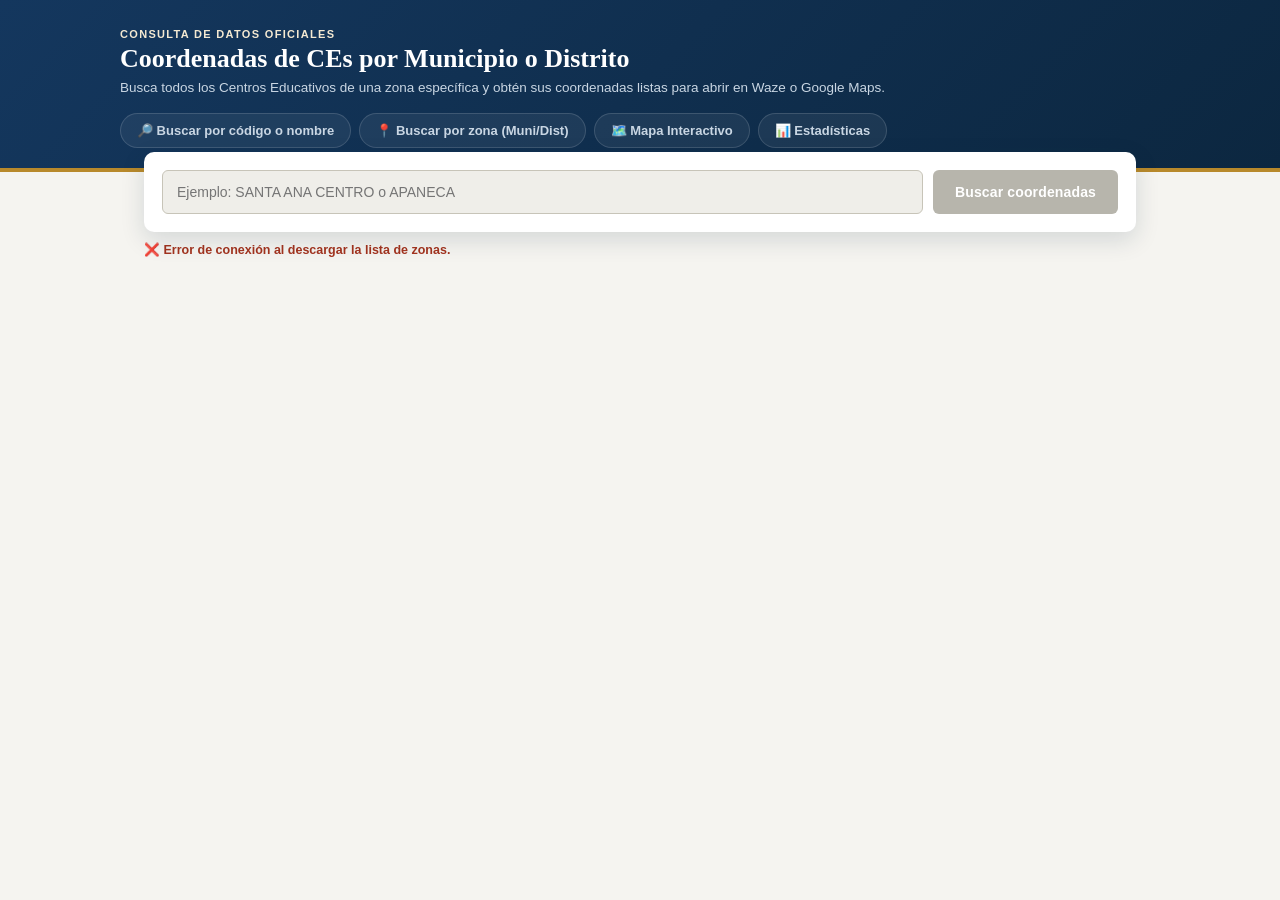
==== commit d94793d0: "Agregando panel para estadisticas" ====
--- a/coordenadas.html
+++ b/coordenadas.html
@@ -20,10 +20,11 @@
   <p class="sub">Busca todos los Centros Educativos de una zona específica y obtén sus coordenadas listas para abrir en Waze o Google Maps.</p>
 
   <nav class="subnav">
-    <a href="index.html">🔎 Buscar por código o nombre</a>
-    <a href="coordenadas.html" class="activa">📍 Buscar por zona (Muni/Dist)</a>
-    <a href="mapa.html">Mapa Interactivo</a>
-  </nav>
+  <a href="index.html">🔎 Buscar por código o nombre</a>
+  <a href="coordenadas.html">📍 Buscar por zona (Muni/Dist)</a>
+  <a href="mapa.html">🗺️ Mapa Interactivo</a>
+  <a href="estadisticas.html">📊 Estadísticas</a>
+</nav>
 </header>
 
 <main>
--- a/css/style.css
+++ b/css/style.css
@@ -265,89 +265,120 @@
   @keyframes fadeout{ from{bottom:30px; opacity:1;} to{bottom:0; opacity:0;} }
 
   /* ==========================================
-     5. ESTILOS ÚNICOS: INDEX (Buscador Maestro)
-     ========================================== */
-  .dashboard{
-    display: none;
-    grid-template-columns: 1.5fr 1fr;
-    gap: 20px;
-    margin-top: 20px;
-  }
-
-  .panel{
-    background: var(--panel);
-    border-radius: 10px;
-    box-shadow: 0 1.6px 3.6px rgba(0,0,0,0.09), 0 0.3px 0.9px rgba(0,0,0,0.08);
-    padding: 22px;
-  }
-
-  .panel h2{
-    font-family: Georgia, 'Times New Roman', serif;
-    font-size: 17px;
-    margin: 0 0 4px 0;
-    color: var(--azul-inst);
-  }
-
-  .panel .desc{
-    font-size: 12.5px;
-    color: var(--texto-suave);
-    margin: 0 0 14px 0;
-  }
-
-  .fila-dato{
-    display: flex;
-    justify-content: space-between;
-    align-items: center;
-    gap: 12px;
-    padding: 12px 0;
-    border-bottom: 1px solid var(--linea);
-  }
-  .fila-dato:last-child{ border-bottom: none; }
-
-  .texto-dato{ font-size: 13.5px; flex-grow: 1; }
-  .texto-dato strong{
-    display: block;
-    color: var(--texto-suave);
-    font-size: 11px;
-    text-transform: uppercase;
-    letter-spacing: 0.05em;
-    margin-bottom: 2px;
-  }
-  .texto-dato span.valor{
-    color: var(--texto);
-    word-break: break-word;
-  }
-  .texto-dato span.valor.no-disp{
-    color: #A3A099;
-    font-style: italic;
-  }
-
-  .btn-super-fetch{
-    background: var(--verde);
-    color: #fff;
-    border: none;
-    padding: 14px 18px;
-    border-radius: 6px;
-    cursor: pointer;
-    font-size: 14px;
-    width: 100%;
-    font-weight: 600;
-    margin-bottom: 14px;
-  }
-  .btn-super-fetch:hover{ background: #17532F; }
-
-  .preview-box{
-    background: #FBFAF7;
-    padding: 12px;
-    border: 1px dashed #C7C4B8;
-    border-radius: 6px;
-    font-size: 11.5px;
-    color: var(--texto-suave);
-    white-space: pre-wrap;
-    max-height: 260px;
-    overflow-y: auto;
-    font-family: ui-monospace, "SF Mono", Consolas, monospace;
-  }
+   5. ESTILOS ÚNICOS: INDEX (Buscador Maestro)
+   ========================================== */
+.dashboard{
+  display: grid;
+  grid-template-columns: 1.5fr 1fr;
+  gap: 20px;
+  margin-top: 20px;
+  align-items: start;
+}
+
+.panel{
+  background: var(--panel);
+  border-radius: 10px;
+  box-shadow: 0 1.6px 3.6px rgba(0,0,0,0.09), 0 0.3px 0.9px rgba(0,0,0,0.08);
+  padding: 22px;
+  min-width: 0; /* Previene que el panel desborde a lo ancho */
+}
+
+.panel h2{
+  font-family: Georgia, 'Times New Roman', serif;
+  font-size: 17px;
+  margin: 0 0 4px 0;
+  color: var(--azul-inst);
+}
+
+.panel .desc{
+  font-size: 12.5px;
+  color: var(--texto-suave);
+  margin: 0 0 14px 0;
+}
+
+/* Fila de Datos Flexible y Responsiva */
+.fila-dato{
+  display: flex;
+  justify-content: space-between;
+  align-items: center;
+  gap: 12px;
+  padding: 12px 0;
+  border-bottom: 1px solid var(--linea);
+  min-width: 0;
+}
+.fila-dato:last-child{ border-bottom: none; }
+
+.texto-dato{ 
+  font-size: 13.5px; 
+  flex-grow: 1; 
+  min-width: 0; /* Permite truncar o ajustar texto largo sin romper el layout */
+}
+
+.texto-dato strong{
+  display: block;
+  color: var(--texto-suave);
+  font-size: 11px;
+  text-transform: uppercase;
+  letter-spacing: 0.05em;
+  margin-bottom: 2px;
+}
+
+.texto-dato span.valor{
+  color: var(--texto);
+  word-break: break-word; /* Rompe URLs o textos largos */
+  display: block;
+}
+
+.texto-dato span.valor.no-disp{
+  color: #A3A099;
+  font-style: italic;
+}
+
+/* Acciones y Botones */
+.acciones-btn{ 
+  display: flex; 
+  gap: 6px; 
+  flex-shrink: 0; 
+  flex-wrap: wrap; /* Permite acomodar botones en múltiples filas si el espacio es reducido */
+  justify-content: flex-end;
+}
+
+.btn-coords {
+  background: #EBF5FF !important;
+  color: var(--azul-inst) !important;
+  border-color: #BCDDFE !important;
+  font-weight: 600;
+}
+.btn-coords:hover {
+  background: #D8EAFD !important;
+}
+
+.btn-super-fetch{
+  background: var(--verde);
+  color: #fff;
+  border: none;
+  padding: 14px 18px;
+  border-radius: 6px;
+  cursor: pointer;
+  font-size: 14px;
+  width: 100%;
+  font-weight: 600;
+  margin-bottom: 14px;
+}
+.btn-super-fetch:hover{ background: #17532F; }
+
+.preview-box{
+  background: #FBFAF7;
+  padding: 12px;
+  border: 1px dashed #C7C4B8;
+  border-radius: 6px;
+  font-size: 11.5px;
+  color: var(--texto-suave);
+  white-space: pre-wrap;
+  max-height: 260px;
+  overflow-y: auto;
+  font-family: ui-monospace, "SF Mono", Consolas, monospace;
+}
 
   /* ==========================================
      6. ESTILOS ÚNICOS: COORDENADAS
@@ -424,14 +455,32 @@
     margin-top: 4px;
   }
 
-  /* ==========================================
-     7. ADAPTABILIDAD A PANTALLAS PEQUEÑAS (MÓVILES)
-     ========================================== */
-  @media (max-width: 760px){
-    .dashboard{ grid-template-columns: 1fr; }
-    .resultados-grid{ grid-template-columns: 1fr; }
-    .buscador{ flex-direction: column; }
-  }
+/* ==========================================
+   7. ADAPTABILIDAD A PANTALLAS PEQUEÑAS (MÓVILES)
+   ========================================== */
+@media (max-width: 760px){
+  main {
+    padding: 0 12px;
+  }
+  .dashboard{ grid-template-columns: 1fr; }
+  .resultados-grid{ grid-template-columns: 1fr; }
+  .buscador{ flex-direction: column; }
+  
+  /* En móviles, la fila acomoda los botones abajo del texto para evitar desbordes */
+  .fila-dato {
+    flex-direction: column;
+    align-items: flex-start;
+    gap: 8px;
+  }
+  .acciones-btn {
+    width: 100%;
+    justify-content: flex-start;
+  }
+  .btn-copiar, .btn-link {
+    padding: 8px 12px;
+    font-size: 12px;
+  }
+}
 
   /* ==========================================
      8. ESTILOS ÚNICOS: MAPA INTERACTIVO
@@ -606,4 +655,253 @@
   #mapa-mined {
     height: 400px;
   }
+}
+
+/* --- TARJETAS INTERACTIVAS (MAPA) --- */
+.item-centro-card {
+  background: #ffffff;
+  border: 1px solid #e2e8f0;
+  border-radius: 8px;
+  padding: 12px;
+  margin-bottom: 10px;
+  cursor: pointer;
+  transition: all 0.2s ease;
+}
+
+.item-centro-card:hover, .item-centro-card.activa {
+  border-color: #B8892B;
+  box-shadow: 0 4px 12px rgba(0, 0, 0, 0.08);
+}
+
+.item-centro-card.visitado {
+  background-color: #f0fdf4;
+  border-color: #86efac;
+}
+
+.card-head {
+  display: flex;
+  justify-content: space-between;
+  align-items: center;
+  margin-bottom: 6px;
+}
+
+.badge-infra {
+  font-size: 11px;
+  font-weight: 700;
+  color: #64748b;
+}
+
+.badge-estado-texto {
+  font-size: 10.5px;
+  font-weight: 700;
+  padding: 2px 6px;
+  border-radius: 4px;
+}
+
+.badge-estado-texto.normal { background: #f1f5f9; color: #475569; }
+.badge-estado-texto.visitado { background: #dcfce7; color: #15803d; }
+.badge-estado-texto.intervenido { background: #ffedd5; color: #c2410c; }
+.badge-estado-texto.cerrado { background: #fee2e2; color: #b91c1c; }
+
+.card-body strong {
+  display: block;
+  font-size: 13px;
+  color: #1e293b;
+  margin-bottom: 2px;
+}
+
+.card-body small {
+  font-size: 11.5px;
+  color: #64748b;
+}
+
+.card-actions {
+  display: flex;
+  gap: 8px;
+  margin-top: 10px;
+}
+
+.btn-visita-rapida {
+  flex: 1;
+  background: #f1f5f9;
+  color: #334155;
+  border: 1px solid #cbd5e1;
+  padding: 6px;
+  border-radius: 6px;
+  font-size: 11.5px;
+  font-weight: 600;
+  cursor: pointer;
+  transition: background 0.2s;
+}
+
+.btn-visita-rapida:hover {
+  background: #e2e8f0;
+}
+
+.btn-visita-rapida.activo {
+  background: #22c55e;
+  color: #ffffff;
+  border-color: #16a34a;
+}
+
+.btn-ver-expediente {
+  background: #14375E;
+  color: #ffffff;
+  border: none;
+  padding: 6px 10px;
+  border-radius: 6px;
+  font-size: 11.5px;
+  font-weight: 600;
+  cursor: pointer;
+}
+
+
+/* Botones de Navegación Visual (Google Maps / Waze) */
+.btn-link-app {
+  display: inline-flex;
+  align-items: center;
+  gap: 6px;
+  padding: 6px 12px;
+  border-radius: 6px;
+  font-size: 12px;
+  font-weight: 600;
+  text-decoration: none;
+  transition: all 0.2s ease;
+  border: 1px solid transparent;
+}
+
+/* Estilo para Google Maps */
+.btn-app-maps {
+  background-color: #e8f0fe;
+  color: #1a73e8;
+  border-color: #aecbfa;
+}
+.btn-app-maps:hover {
+  background-color: #d2e3fc;
+  color: #174ea6;
+}
+
+/* Estilo para Waze */
+.btn-app-waze {
+  background-color: #e0f7fa;
+  color: #00838f;
+  border-color: #80deea;
+}
+.btn-app-waze:hover {
+  background-color: #b2ebf2;
+  color: #006064;
+}
+
+/* Ajuste responsivo de la fila cuando contiene botones grandes */
+.acciones-btn {
+  display: flex;
+  gap: 6px;
+  flex-wrap: wrap;
+  align-items: center;
+}
+
+
+/* ==========================================
+   DISEÑO COMPACTO Y TOQUE DIRECTO PARA MÓVILES
+   ========================================== */
+
+/* Reducción general de rellenos en el panel */
+.panel {
+  padding: 14px 16px !important;
+}
+
+/* Filas ultra compactas */
+.fila-dato-compacta {
+  display: flex;
+  justify-content: space-between;
+  align-items: center;
+  gap: 10px;
+  padding: 8px 10px;
+  border-bottom: 1px solid var(--linea);
+  border-radius: 6px;
+  transition: background 0.15s ease;
+  min-width: 0;
+}
+
+.fila-dato-compacta:last-child { border-bottom: none; }
+
+/* Indicador visual de que el dato es interactivo/copiable */
+.fila-dato-compacta.copiable {
+  cursor: pointer;
+}
+
+.fila-dato-compacta.copiable:hover,
+.fila-dato-compacta.copiable:active {
+  background-color: var(--oro-suave, #F4E9D2);
+}
+
+.texto-dato {
+  font-size: 13px;
+  flex-grow: 1;
+  min-width: 0;
+  line-height: 1.25;
+}
+
+.texto-dato strong {
+  display: block;
+  color: var(--texto-suave);
+  font-size: 10px;
+  text-transform: uppercase;
+  letter-spacing: 0.04em;
+  margin-bottom: 1px;
+}
+
+.texto-dato span.valor {
+  color: var(--texto);
+  font-weight: 500;
+  word-break: break-word;
+}
+
+/* Botones mínimos para mapas y coordenadas */
+.acciones-compactas {
+  display: flex;
+  gap: 4px;
+  flex-shrink: 0;
+}
+
+.btn-link-app {
+  padding: 4px 8px;
+  font-size: 11px;
+  font-weight: 700;
+  border-radius: 4px;
+  text-decoration: none;
+}
+
+.btn-app-maps { background: #e8f0fe; color: #1a73e8; }
+.btn-app-waze { background: #e0f7fa; color: #00838f; }
+
+.btn-mini-coords {
+  background: #f1f5f9;
+  border: 1px solid #cbd5e1;
+  padding: 4px 7px;
+  border-radius: 4px;
+  font-size: 11px;
+  cursor: pointer;
+  color: #334155;
+  font-weight: 600;
+}
+
+.btn-mini-coords:active {
+  background: #cbd5e1;
+}
+
+/* Ajustes adicionales para pantallas de celular */
+@media (max-width: 600px) {
+  main {
+    padding: 0 8px;
+  }
+  
+  .dashboard {
+    margin-top: 10px;
+    gap: 12px;
+  }
+
+  .fila-dato-compacta {
+    padding: 7px 8px;
+  }
 }
